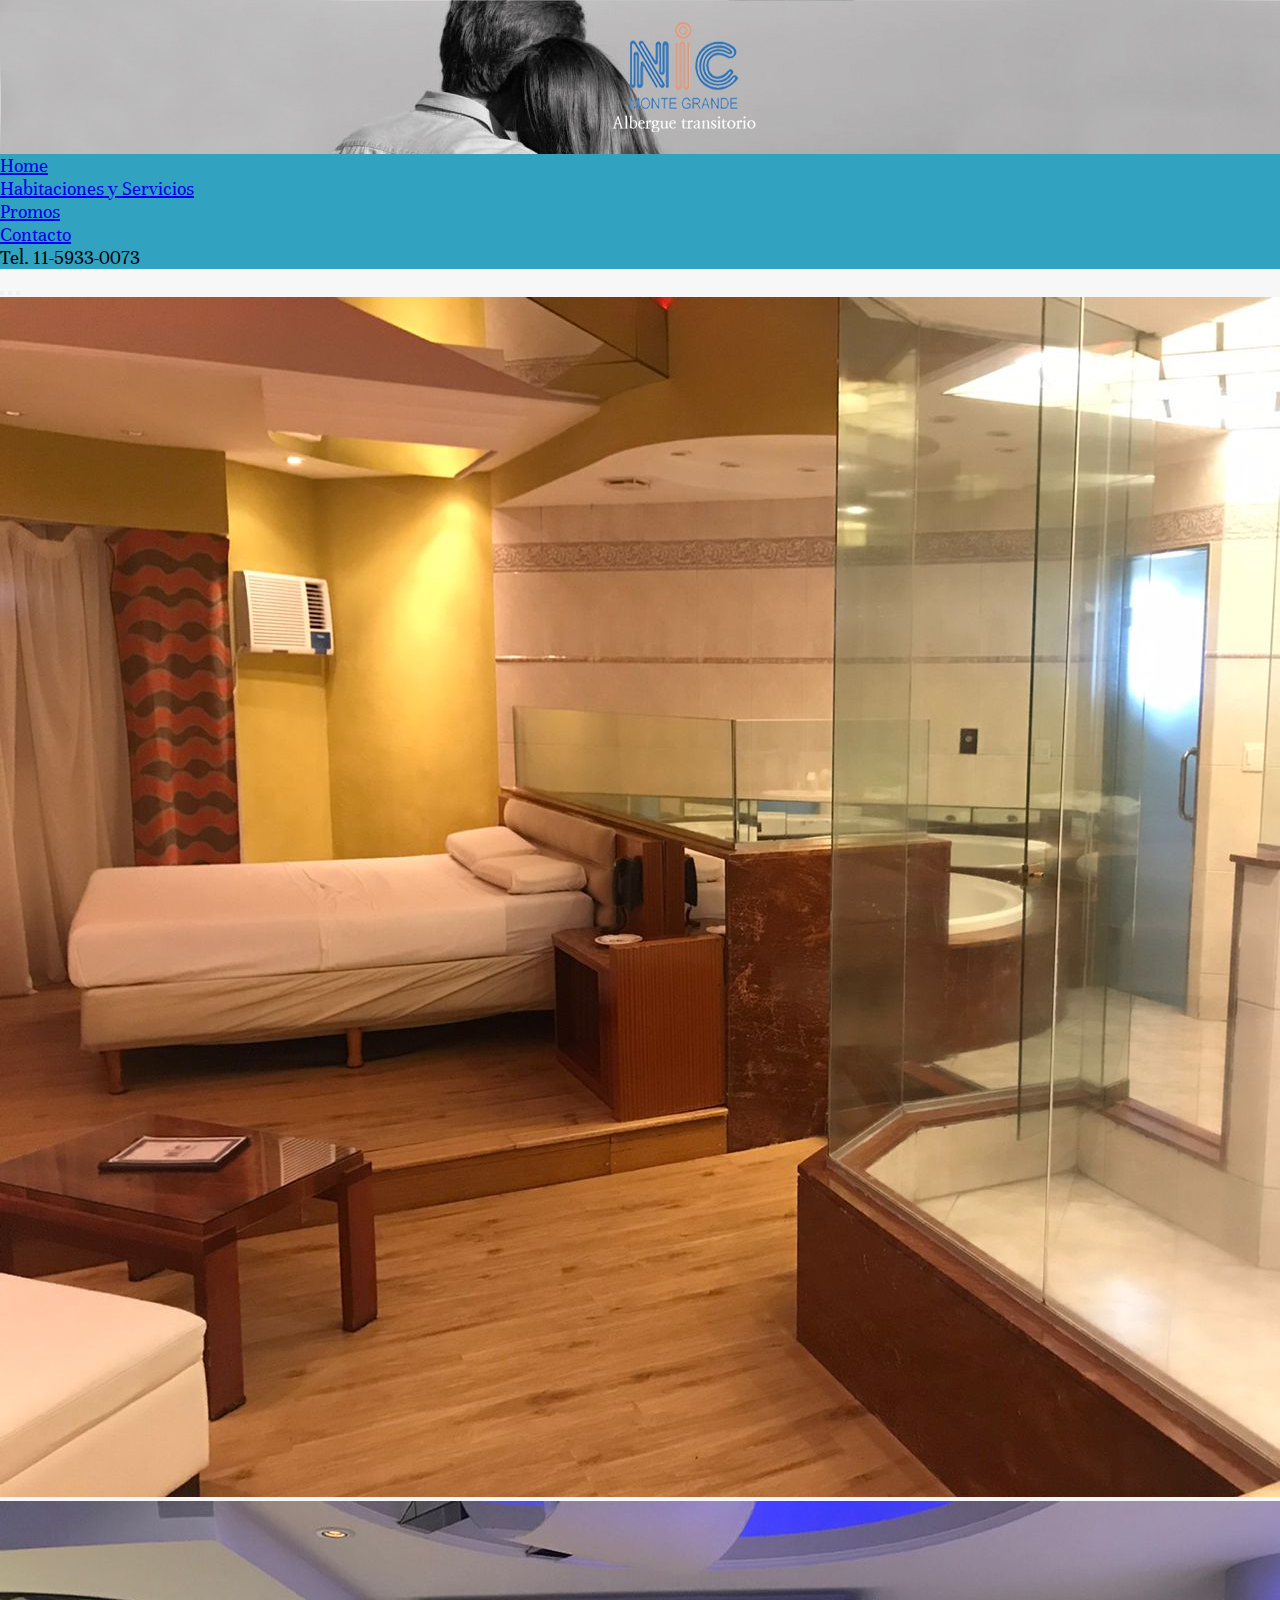
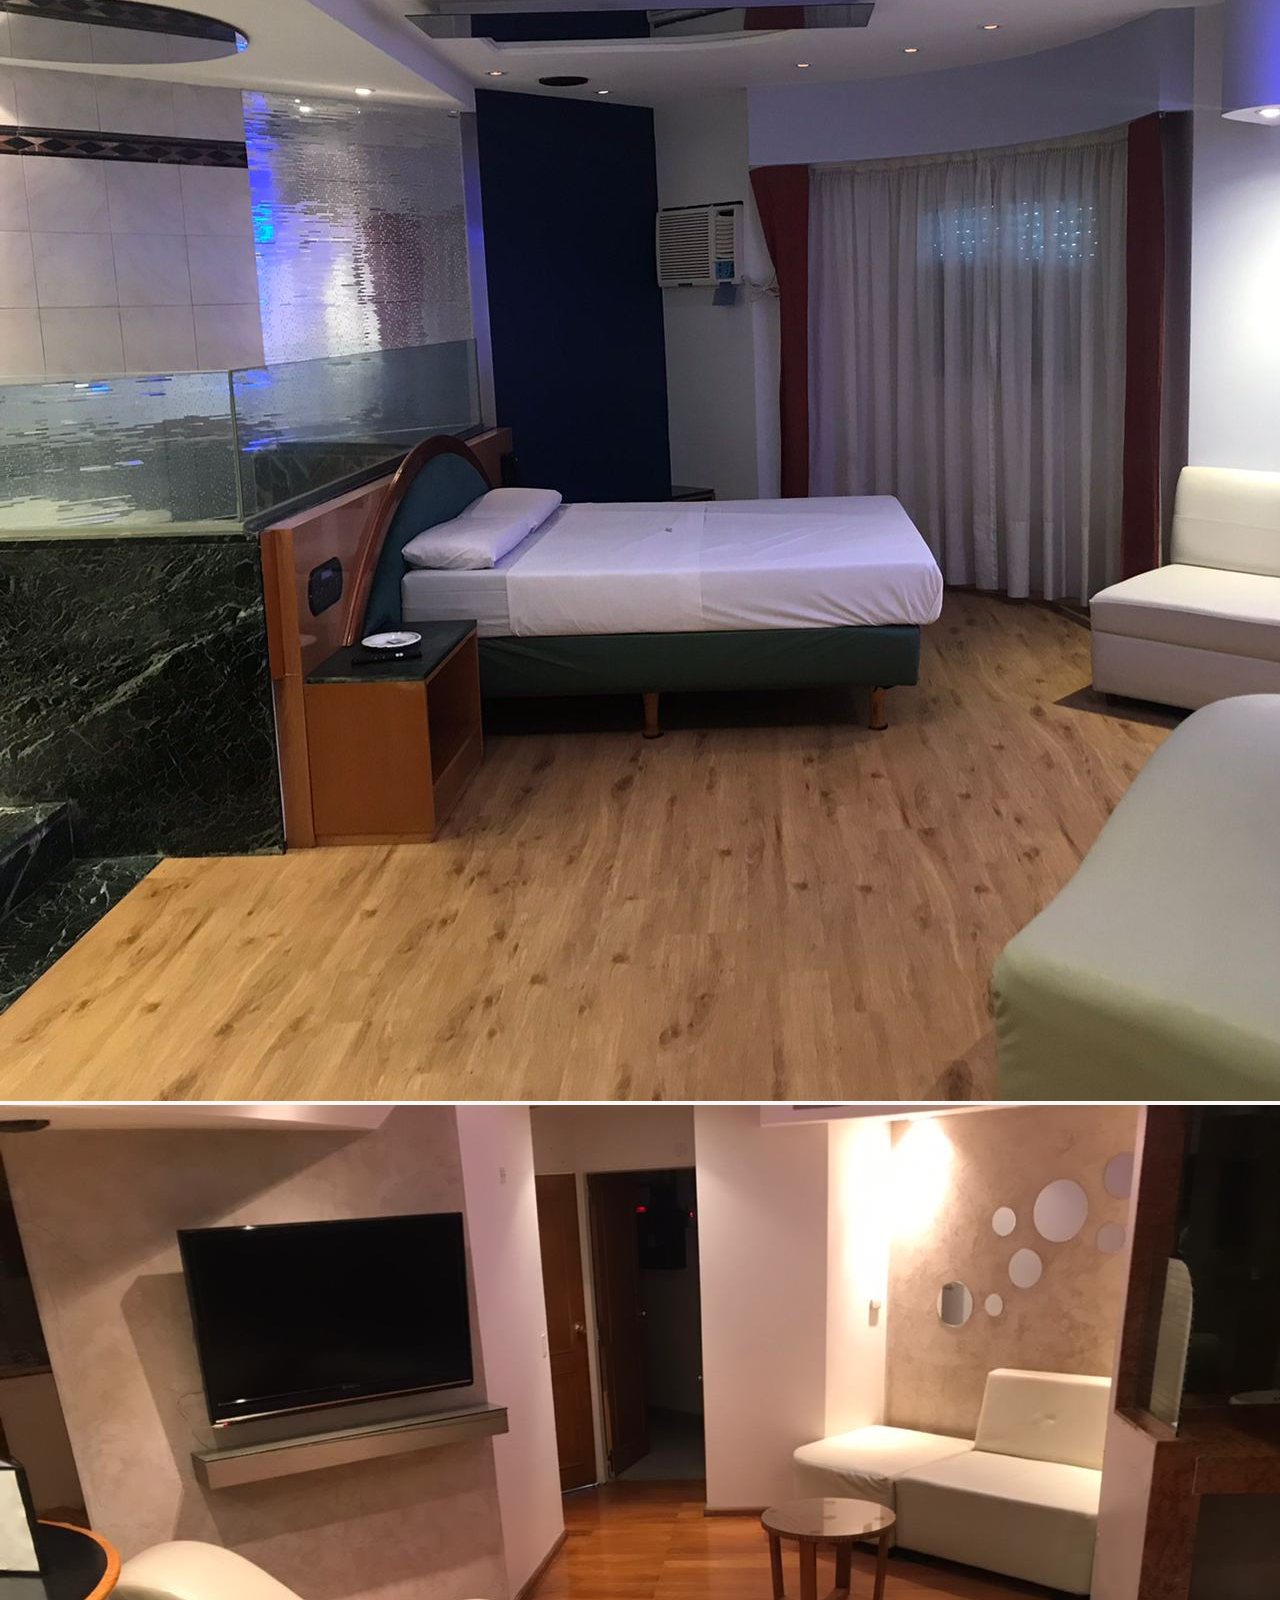
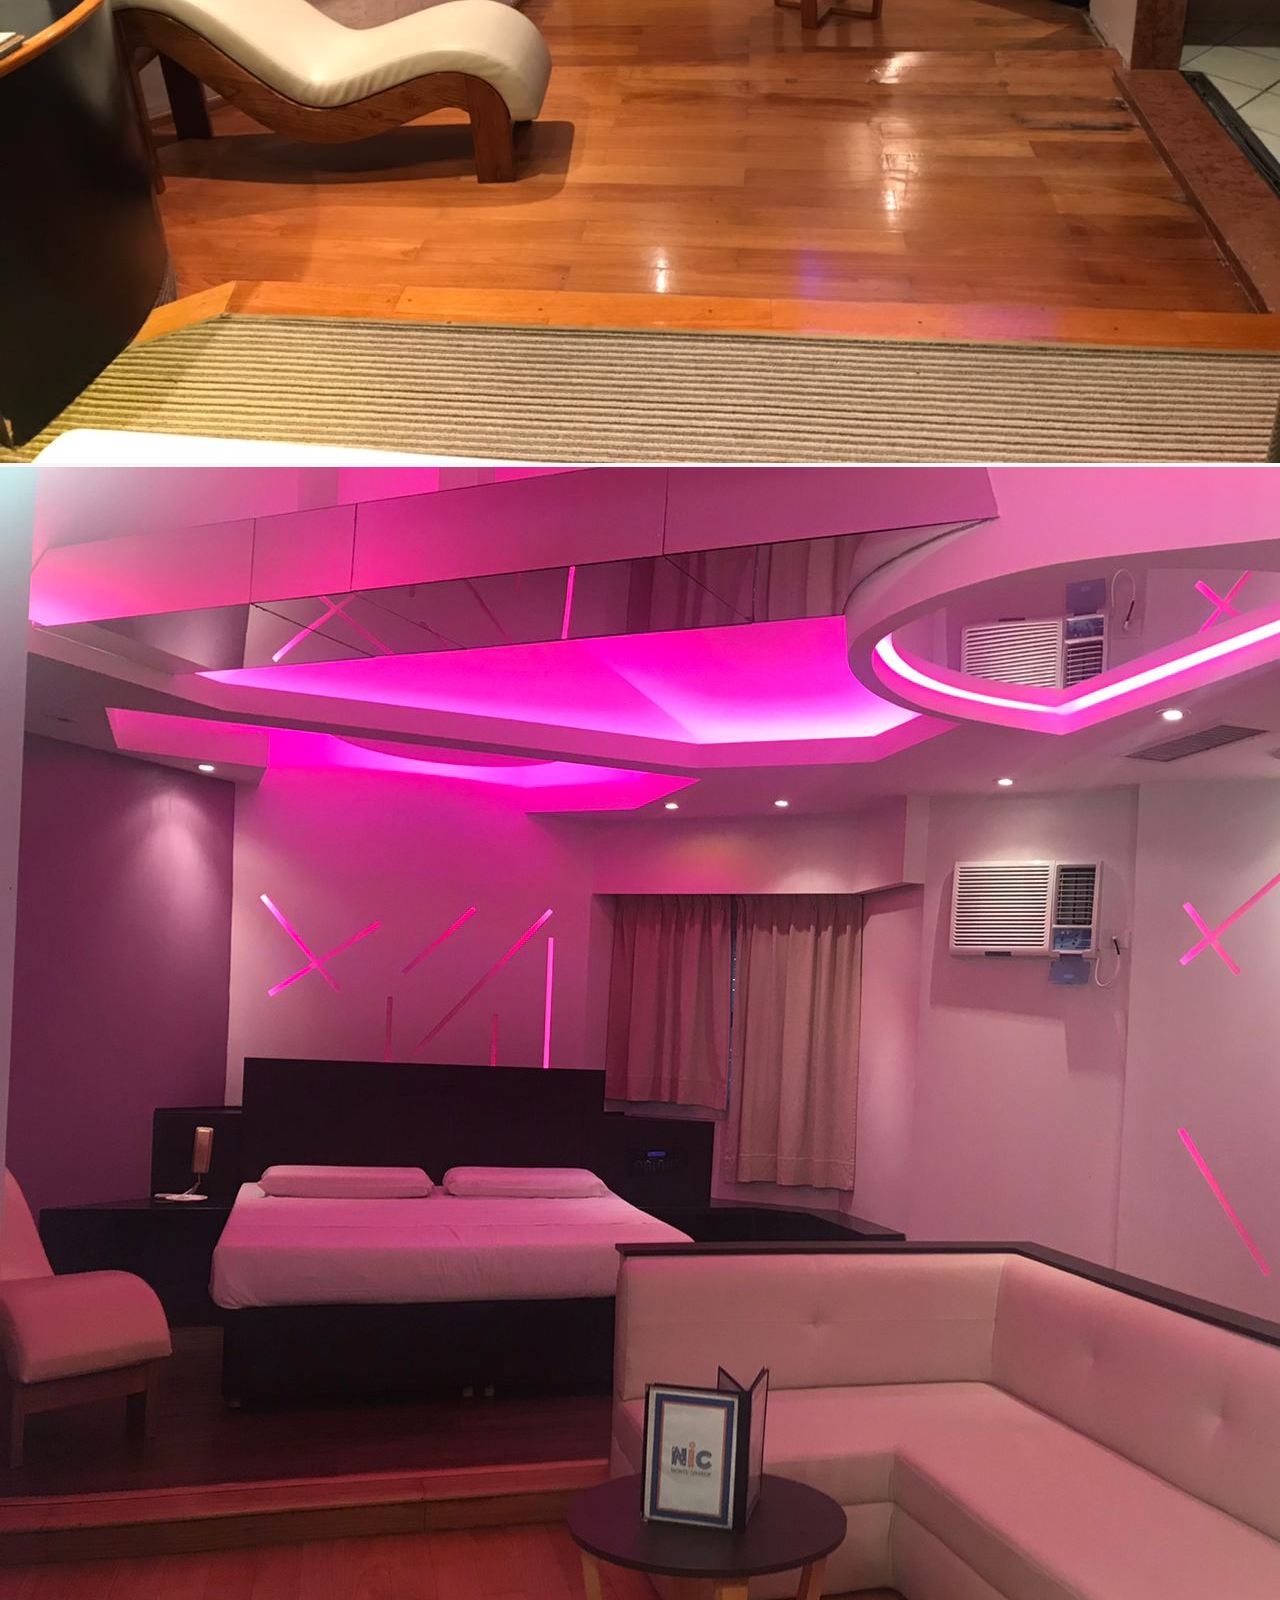
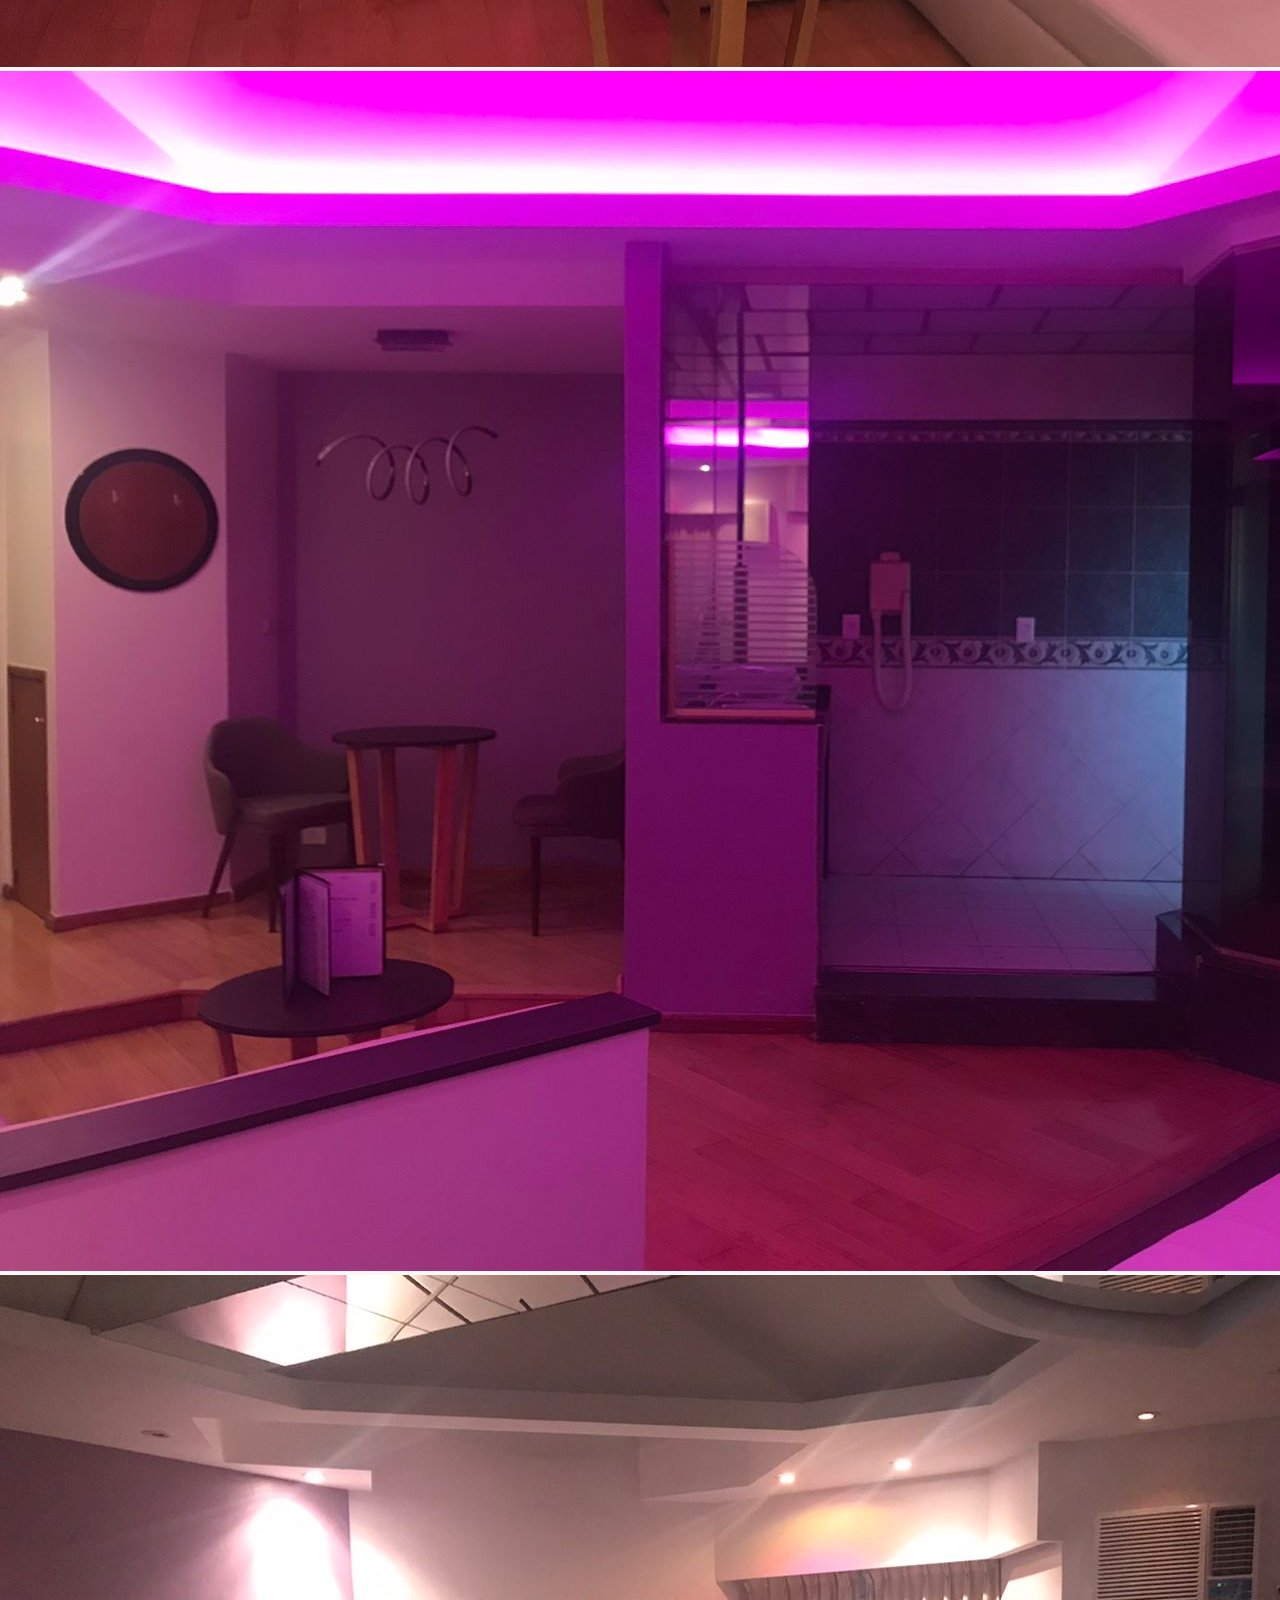
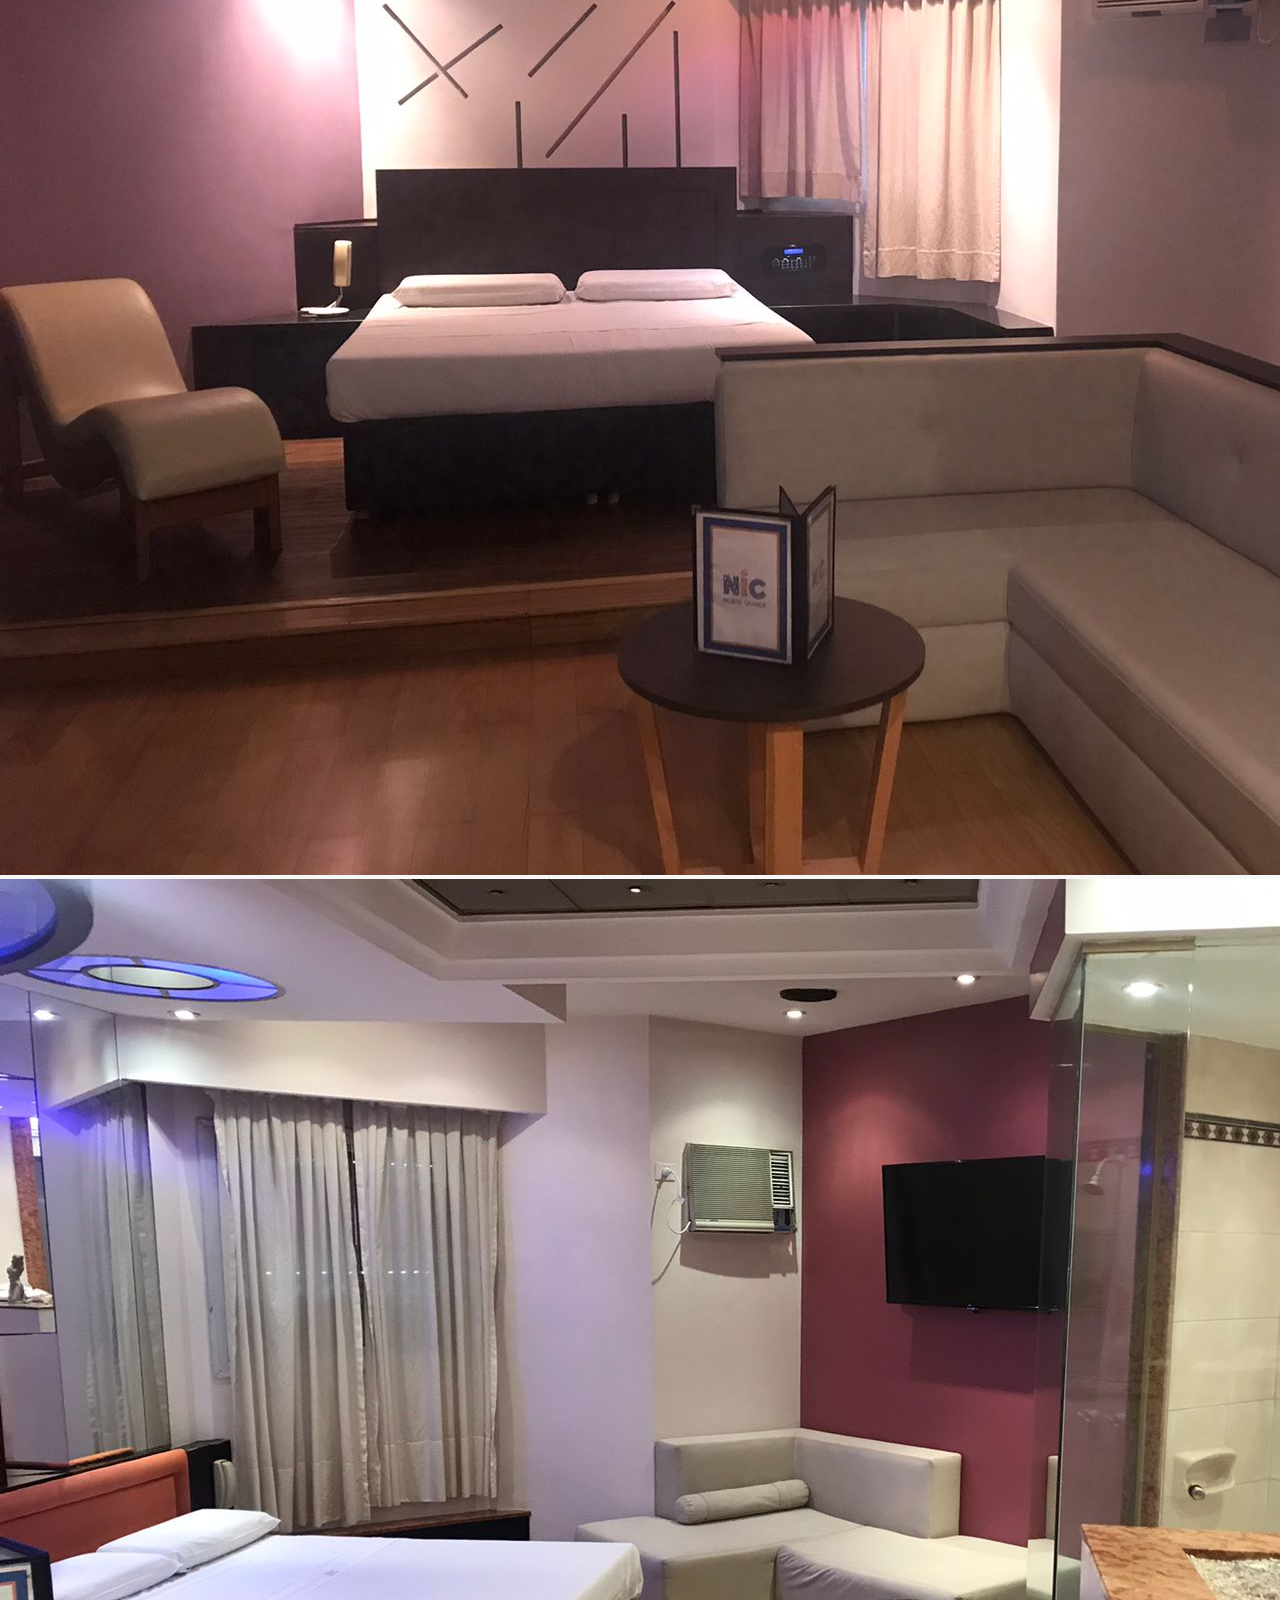
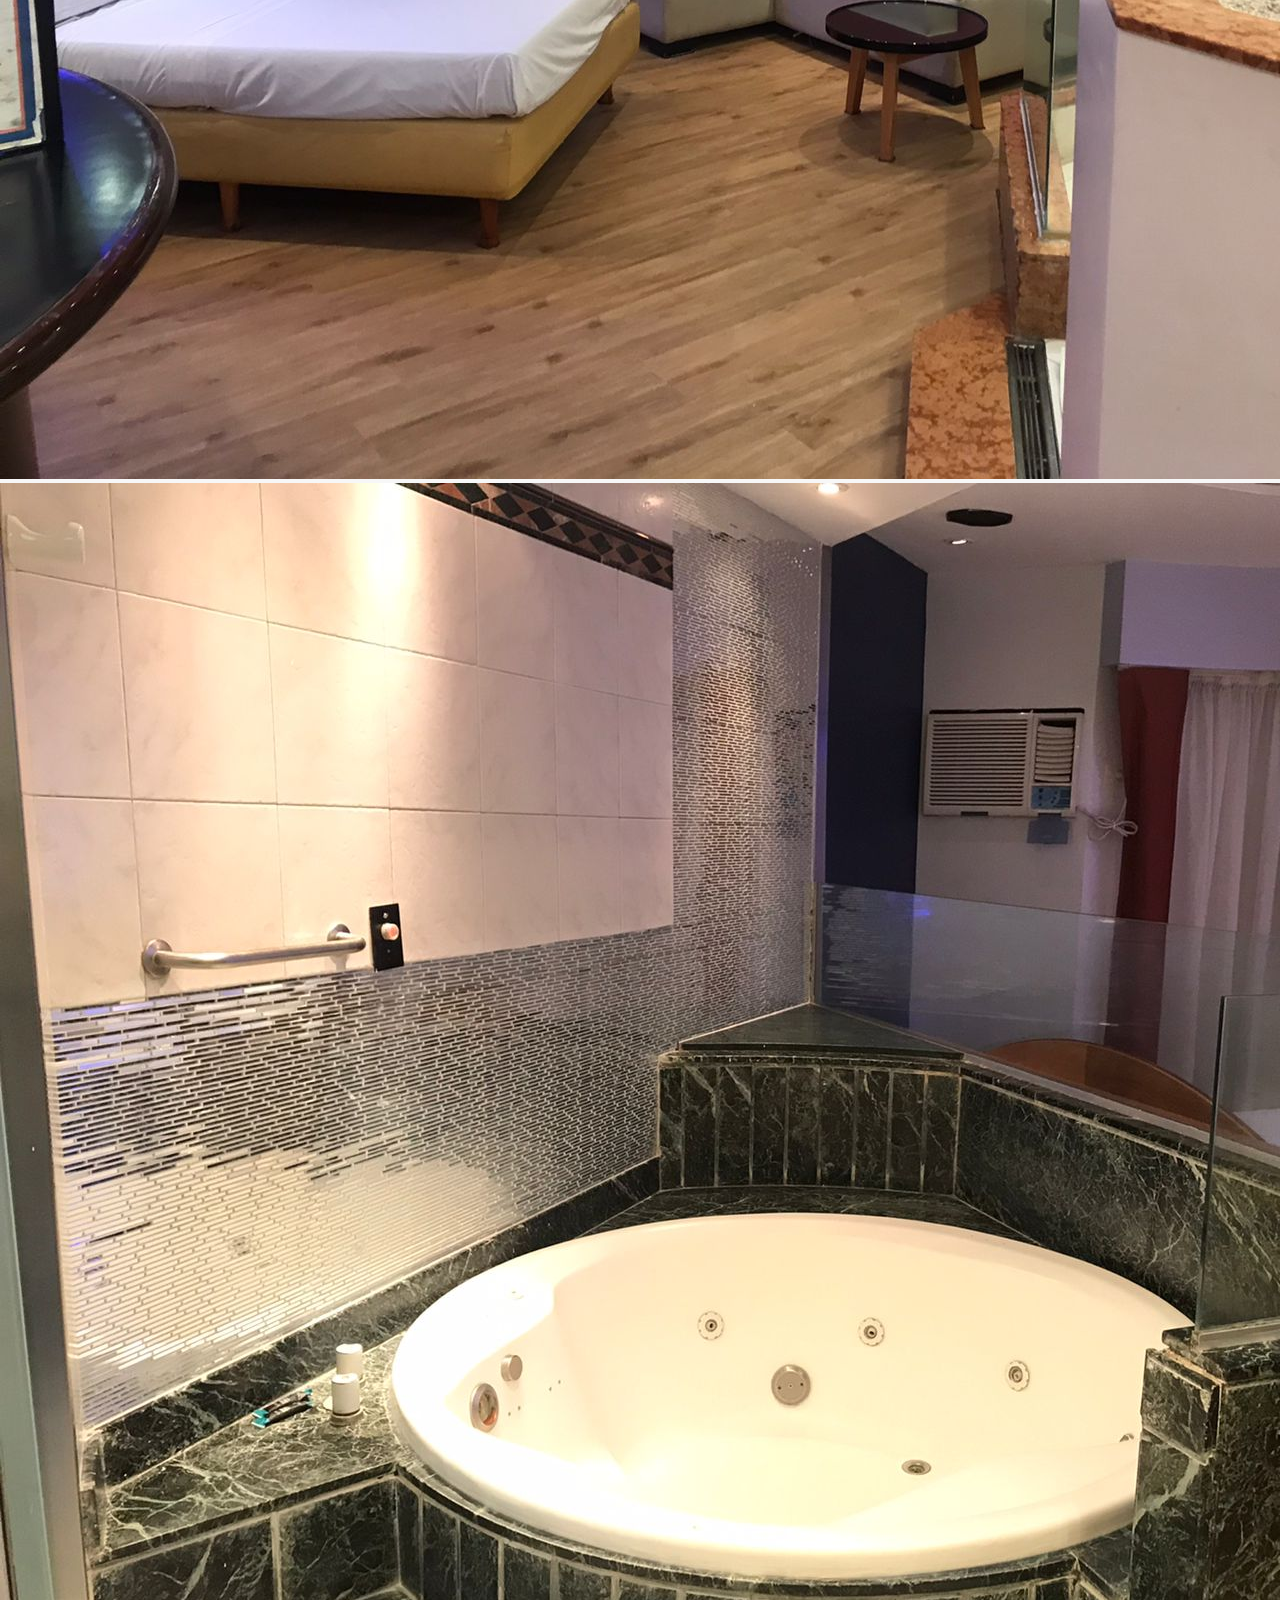
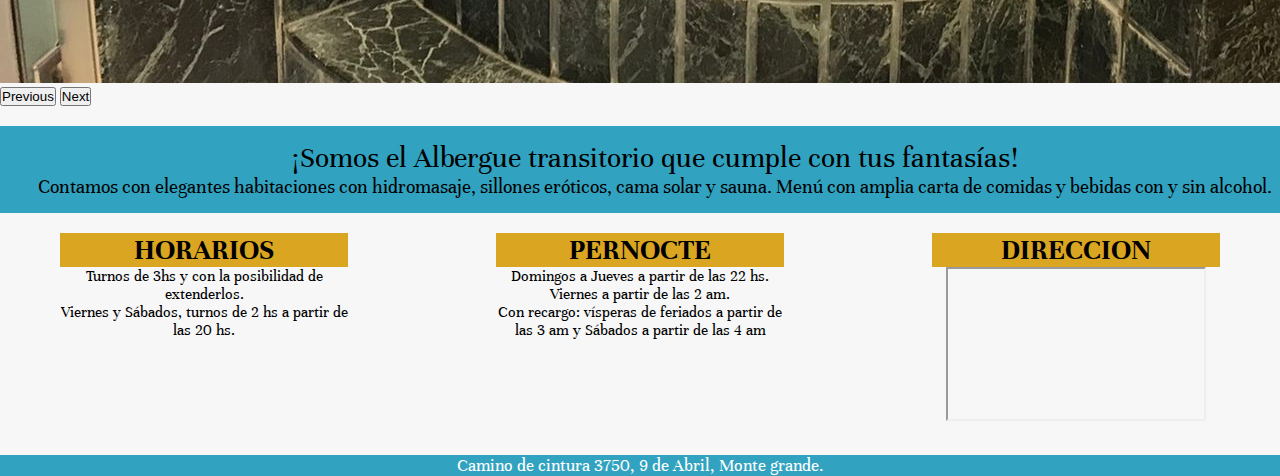
==== index.html @ 12e68b59 "master" ====
<!DOCTYPE html>
<html lang="en">

<head>
    <meta charset="UTF-8">
    <meta http-equiv="X-UA-Compatible" content="IE=edge">
    <meta name="viewport" content="width=device-width, initial-scale=1.0">
    <!-- SEO -->
    <title>Hotel Nic. Albergue transitorio, Monte Grande</title>
    <meta name="keywords"
        content="albergue transitorio, hotel, telo, monte grande, partido Esteban Echeverria 9 de abril, hotel nic, albergue transitorio nic, sexo, camino de cintura, camino de cintura 3750, habitaciones con hidromasaje, habitaciones con sauna, show de luces, sillones eroticos">
    <meta name="description"
        content="Albergue transitorio, hotel Nic, ubicado en Camino de cintura 3750, Monte Grande. Especialista en placer, contamos con el mejor servicio en nuestras habitaciones y bar. Habitaciones grandes, con hidromasaje y sauna, show de luces, sillones eroticos.">
    <link rel="preconnect" href="https://fonts.googleapis.com">
    <link rel="preconnect" href="https://fonts.gstatic.com" crossorigin>
    <link href="https://fonts.googleapis.com/css2?family=Nanum+Myeongjo&family=Unna&display=swap" rel="stylesheet">
    <link href="https://cdn.jsdelivr.net/npm/bootstrap@5.1.3/dist/css/bootstrap.min.css" rel="stylesheet"
        integrity="sha384-1BmE4kWBq78iYhFldvKuhfTAU6auU8tT94WrHftjDbrCEXSU1oBoqyl2QvZ6jIW3" crossorigin="anonymous">
    <link rel="shortcut icon" href="./img/logo favicon.png" type="image/x-icon">
    <link rel="stylesheet" href="./css/estilo.css">
</head>
<header>
    <img src="./img/nuevo  copia.jpg" alt="Logo hotel Nic">
</header>
<!-- barra de navegacion-->

<body>
    <ul class="nav justify-content-center" id="menu">
        <li class="nav-item">
            <a class="nav-link text-white" href="./index.html">Home</a>
        </li>
        <li class="nav-item">
            <a class="nav-link text-white" href="habitaciones.html">Habitaciones y Servicios</a>
        </li>
        <li class="nav-item">
            <a class="nav-link text-white" href="promos.html">Promos</a>
        </li>
        <li class="nav-item">
            <a class="nav-link text-white" href="contacto.html">Contacto</a>
        </li>
        <li class="nav-item-tel">
            <a class="nav-link text-white">Tel. 11-5933-0073</a>
        </li>
    </ul>

    <!-- Galeria de fotos-->
    <div id="carouselExampleIndicators" class="carousel slide w-50" data-bs-ride="carousel">
        <div class="carousel-indicators">
            <button type="button" data-bs-target="#carouselExampleIndicators" data-bs-slide-to="0" class="active"
                aria-current="true" aria-label="Slide 1"></button>
            <button type="button" data-bs-target="#carouselExampleIndicators" data-bs-slide-to="1"
                aria-label="Slide 2"></button>
            <button type="button" data-bs-target="#carouselExampleIndicators" data-bs-slide-to="2"
                aria-label="Slide 3"></button>
        </div>
        <div class="carousel-inner">
            <div class="carousel-item active">
                <img src="./img/1.jpeg" class="d-block w-100" alt="habitacion 1">
            </div>
            <div class="carousel-item">
                <img src="./img/2.jpeg" class="d-block w-100" alt="habitacion 2">
            </div>
            <div class="carousel-item">
                <img src="./img/3.jpeg" class="d-block w-100" alt="habitacion 3">
            </div>
            <div class="carousel-item">
                <img src="./img/4.jpeg" class="d-block w-100" alt="habitacion 4">
            </div>
            <div class="carousel-item">
                <img src="./img/5.jpeg" class="d-block w-100" alt="habitacion 5">
            </div>
            <div class="carousel-item">
                <img src="./img/6.jpeg" class="d-block w-100" alt="habitacion 6">
            </div>
            <div class="carousel-item">
                <img src="./img/7.jpeg" class="d-block w-100" alt="habitacion 7">
            </div>
            <div class="carousel-item">
                <img src="./img/8.jpeg" class="d-block w-100" alt="habitacion 8">
            </div>
        </div>
        <button class="carousel-control-prev" type="button" data-bs-target="#carouselExampleIndicators"
            data-bs-slide="prev">
            <span class="carousel-control-prev-icon" aria-hidden="true"></span>
            <span class="visually-hidden">Previous</span>
        </button>
        <button class="carousel-control-next" type="button" data-bs-target="#carouselExampleIndicators"
            data-bs-slide="next">
            <span class="carousel-control-next-icon" aria-hidden="true"></span>
            <span class="visually-hidden">Next</span>
        </button>
    </div>
    <!-- Informacion adicional-->
    <div class="descripcion">
        <p class="desc-text-1">¡Somos el Albergue transitorio que cumple con tus fantasías!</p>
        <p class="desc-text-2">Contamos con elegantes habitaciones con hidromasaje, sillones eróticos, cama solar y sauna. Menú con amplia carta de comidas y bebidas con y sin alcohol.</p>
    </div>
    <div class="extra">
        <div class="card-horario" style="width: 18rem;">
            <H1 class="text-extra">HORARIOS</H1>
            <div class="card-body">
                <p class="card-text">Turnos de 3hs y con la posibilidad de extenderlos.</p>
                <p class="card-text"> Viernes y Sábados, turnos de 2 hs a partir de las 20 hs.</p>
            </div>
        </div>
        <div class="card-pernocte" style="width: 18rem;">
            <H1 class="text-extra">PERNOCTE</H1>
            <div class="card-body">
                <p class="card-text">Domingos a Jueves a partir de las 22 hs.</p>
                <p class="card-text"> Viernes a partir de las 2 am.</p>
                <p class="card-text">Con recargo: vísperas de feriados a partir de las 3 am y Sábados a partir de las 4 am</p>
            </div>
        </div>
        <div class="card-mapa" style="width: 18rem;">
            <H1 class="text-extra">DIRECCION</H1>
            <div class="card-body">
                <iframe class="map-extra"
                src="https://www.google.com/maps/embed?pb=!1m18!1m12!1m3!1d3277.2882105859294!2d-58.47290784986791!3d-34.77351908031979!2m3!1f0!2f0!3f0!3m2!1i1024!2i768!4f13.1!3m3!1m2!1s0x95bcd1fa86ddba53%3A0xcdda2134b45cf114!2sHotel%20Nic%20Albergue%20Transitorio!5e0!3m2!1sen!2sar!4v1637410238067!5m2!1sen!2sar"
                allowfullscreen="" loading="lazy"></iframe>
            </div>
        </div>
    </div>
    <footer>
        <ul class="nav justify-content-center" id="footer">
            <li class="nav-item textfot">
                <p> Camino de cintura 3750, 9 de Abril, Monte grande. </p>
            </li>
        </ul>
    </footer>
    <script src="https://cdn.jsdelivr.net/npm/bootstrap@5.1.3/dist/js/bootstrap.bundle.min.js"
        integrity="sha384-ka7Sk0Gln4gmtz2MlQnikT1wXgYsOg+OMhuP+IlRH9sENBO0LRn5q+8nbTov4+1p"
        crossorigin="anonymous"></script>
</body>

</html>
---- css/estilo.css ----
* {
  margin: 0px;
  padding: 0px;
}

body {
  font-family: 'Nanum Myeongjo', serif;
  font-family: 'Unna', serif;
  background-color: #f7f7f7;
}

header {
  display: -webkit-box;
  display: -ms-flexbox;
  display: flex;
  -webkit-box-align: center;
      -ms-flex-align: center;
          align-items: center;
}

/*index + nav y footer*/
#menu {
  background-color: #31a3c0;
  font-family: 'Nanum Myeongjo', serif;
  font-family: 'Unna', serif;
  text-decoration: none;
  font-size: 20px;
  margin-bottom: 10px;
}

#menu :hover {
  -webkit-text-decoration-line: underline;
          text-decoration-line: underline;
}

.nav-item-tel {
  text-decoration: none;
}

.carousel {
  margin: auto;
  -webkit-box-pack: center;
      -ms-flex-pack: center;
          justify-content: center;
}

#footer {
  background-color: #31a3c0;
  font-family: 'Nanum Myeongjo', serif;
  font-family: 'Unna', serif;
}

.textfot {
  display: -webkit-box;
  display: -ms-flexbox;
  display: flex;
  text-align: center;
  -webkit-box-pack: space-evenly;
      -ms-flex-pack: space-evenly;
          justify-content: space-evenly;
  font-size: 18px;
  color: white;
}

.descripcion {
  background-color: #31a3c0;
  width: 100%;
  margin-top: 20px;
  padding: 15px;
}

.desc-text {
  padding: 30px;
}

.desc-text-1 {
  text-align: center;
  font-size: 30px;
}

.desc-text-2 {
  text-align: center;
  font-size: 20px;
}

.extra {
  display: -webkit-box;
  display: -ms-flexbox;
  display: flex;
  margin-top: 20px;
  margin-bottom: 30px;
  margin-left: 60px;
  margin-right: 60px;
  -webkit-box-pack: justify;
      -ms-flex-pack: justify;
          justify-content: space-between;
  text-align: center;
  font-family: 'Nanum Myeongjo', serif;
  font-family: 'Unna', serif;
}

.text-extra {
  background-color: goldenrod;
  font-size: 30px;
}

.map-extra {
  width: 16rem;
  -webkit-box-align: center;
      -ms-flex-align: center;
          align-items: center;
}

/*habitaciones*/
.habs {
  width: 90%;
  margin: auto;
  display: -ms-grid;
  display: grid;
  -ms-grid-columns: 1fr 1fr;
      grid-template-columns: 1fr 1fr;
  -ms-grid-rows: 1fr 1fr 1fr;
      grid-template-rows: 1fr 1fr 1fr;
      grid-template-areas: "hab1 hab2" "hab3 hab4" "hab5 hab6";
  gap: 10px;
}

.habitaciones {
  -webkit-box-align: center;
      -ms-flex-align: center;
          align-items: center;
  margin-top: 15px;
}

.habitaciones.hab1 {
  -ms-grid-row: 1;
  -ms-grid-column: 1;
  grid-area: hab1;
}

.habitaciones.hab2 {
  -ms-grid-row: 1;
  -ms-grid-column: 2;
  grid-area: hab2;
}

.habitaciones.hab3 {
  -ms-grid-row: 2;
  -ms-grid-column: 1;
  grid-area: hab3;
}

.habitaciones.hab4 {
  -ms-grid-row: 2;
  -ms-grid-column: 2;
  grid-area: hab4;
}

.habitaciones.hab5 {
  -ms-grid-row: 3;
  -ms-grid-column: 1;
  grid-area: hab5;
}

.habitaciones.hab6 {
  -ms-grid-row: 3;
  -ms-grid-column: 2;
  grid-area: hab6;
}

.habitaciones:hover {
  opacity: 30%;
  color: goldenrod;
}

/*Promos*/
.promos {
  width: 90%;
  height: 200px;
  margin: auto;
  display: -ms-grid;
  display: grid;
  -ms-grid-columns: 1fr 1fr;
      grid-template-columns: 1fr 1fr;
  -ms-grid-rows: 1fr;
      grid-template-rows: 1fr;
      grid-template-areas: "promo1 promo2";
  gap: 10px;
}

.promo1 {
  border: solid 3px goldenrod;
  font-size: 40px;
  text-align: center;
  -ms-grid-row: 1;
  -ms-grid-column: 1;
  grid-area: promo1;
}

.promo2 {
  border: solid 3px goldenrod;
  font-size: 40px;
  text-align: center;
  -ms-grid-row: 1;
  -ms-grid-column: 2;
  grid-area: promo2;
}

.promo1:hover {
  color: goldenrod;
  text-decoration: underline;
}

.promo2:hover {
  color: goldenrod;
  text-decoration: underline;
}

.textpromo {
  -webkit-animation-duration: 15s;
          animation-duration: 15s;
  font-size: 25px;
  padding: 20px;
  text-align: center;
  -webkit-animation-name: aparecer;
          animation-name: aparecer;
  -webkit-animation-iteration-count: infinite;
          animation-iteration-count: infinite;
}

@-webkit-keyframes aparecer {
  0% {
    opacity: 0;
  }
  50% {
    opacity: 1;
  }
  100% {
    opacity: 0;
  }
}

@keyframes aparecer {
  0% {
    opacity: 0;
  }
  50% {
    opacity: 1;
  }
  100% {
    opacity: 0;
  }
}

/*Contacto*/
.contacto {
  display: -ms-grid;
  display: grid;
  margin: 20px;
  -ms-grid-columns: 1fr 1fr;
      grid-template-columns: 1fr 1fr;
  -ms-grid-rows: 1fr;
      grid-template-rows: 1fr;
      grid-template-areas: "formulario maps";
  -webkit-box-align: center;
      -ms-flex-align: center;
          align-items: center;
}

.formulario {
  -ms-grid-row: 1;
  -ms-grid-column: 1;
  grid-area: formulario;
}

.form {
  margin: 10px;
}

.textform {
  font-size: 20px;
}

.mapa {
  -ms-grid-row: 1;
  -ms-grid-column: 2;
  grid-area: maps;
  width: 400px;
}

.direc {
  text-align: center;
}

.formulario {
  display: inline-block;
  -webkit-box-sizing: border-box;
          box-sizing: border-box;
  width: 550px;
  height: 500px;
  border: solid goldenrod;
  padding: 20px;
  text-align: left;
  text-align: center;
}

.mapa {
  padding-left: 20px;
  display: inline-block;
}

.googlemaps {
  width: 500px;
  height: 400px;
}

.direc {
  margin: auto;
  display: -webkit-box;
  display: -ms-flexbox;
  display: flex;
  font-size: 15px;
  text-align: center;
}

/*mediaq*/
@media screen and (max-width: 414px) {
  body {
    background-color: black;
    color: white;
  }
  #menu {
    background-color: #f16f76;
    color: black;
  }
  #footer {
    background-color: #f16f76;
    color: black;
  }
  .descripcion {
    background-color: goldenrod;
    width: 100%;
    margin-top: 20px;
    padding: 15px;
  }
  .desc-text-1 {
    text-align: center;
    font-size: 20px;
  }
  .desc-text-2 {
    text-align: center;
    font-size: 10px;
  }
  .text-extra {
    color: black;
    background-color: #31a3c0;
    font-size: 20px;
  }
  .card-text {
    color: #f16f76;
  }
  /*Promos*/
  .promos {
    display: -ms-grid;
    display: grid;
    gap: 0.8rem;
    -ms-grid-columns: 1fr;
        grid-template-columns: 1fr;
    -ms-grid-rows: 1fr 1fr;
        grid-template-rows: 1fr 1fr;
        grid-template-areas: "promo1" "promo2";
    gap: 10px;
    margin: auto;
  }
  .promo1 {
    border: solid 3px goldenrod;
    font-size: 30px;
    text-align: center;
    -ms-grid-row: 1;
    -ms-grid-column: 1;
    grid-area: promo1;
  }
  .promo2 {
    border: solid 2px goldenrod;
    font-size: 30px;
    text-align: center;
    -ms-grid-row: 2;
    -ms-grid-column: 1;
    grid-area: promo2;
  }
  .promo1:hover {
    color: goldenrod;
    text-decoration: underline;
  }
  /*habitaciones*/
  .habs {
    width: 90%;
    display: -ms-grid;
    display: grid;
    -ms-grid-columns: 1fr;
        grid-template-columns: 1fr;
    -ms-grid-rows: 1fr 1fr 1fr 1fr 1fr 1fr;
        grid-template-rows: 1fr 1fr 1fr 1fr 1fr 1fr;
        grid-template-areas: "hab1" "hab2" "hab3" "hab4" "hab5" "hab6";
    gap: 0.8rem;
  }
  .habitaciones.hab1 {
    -ms-grid-row: 1;
    -ms-grid-column: 1;
    grid-area: hab1;
  }
  .habitaciones.hab2 {
    -ms-grid-row: 2;
    -ms-grid-column: 1;
    grid-area: hab2;
  }
  .habitaciones.hab3 {
    -ms-grid-row: 3;
    -ms-grid-column: 1;
    grid-area: hab3;
  }
  .habitaciones.hab4 {
    -ms-grid-row: 4;
    -ms-grid-column: 1;
    grid-area: hab4;
  }
  .habitaciones.hab5 {
    -ms-grid-row: 5;
    -ms-grid-column: 1;
    grid-area: hab5;
  }
  .habitaciones.hab6 {
    -ms-grid-row: 6;
    -ms-grid-column: 1;
    grid-area: hab6;
  }
  .habitaciones:hover {
    opacity: 30%;
    border: 2px goldenrod;
    text-decoration: underline;
  }
  /*Contacto*/
  .contacto {
    display: -ms-grid;
    display: grid;
    margin: 20px;
    -ms-grid-columns: 1fr;
        grid-template-columns: 1fr;
    -ms-grid-rows: 1fr 1fr;
        grid-template-rows: 1fr 1fr;
        grid-template-areas: "formulario" "maps";
  }
  .textform {
    color: white;
  }
  .form {
    color: white;
  }
  .formulario {
    -ms-grid-row: 1;
    -ms-grid-column: 1;
    grid-area: formulario;
    margin: auto;
  }
  .mapa {
    -ms-grid-row: 2;
    -ms-grid-column: 1;
    grid-area: maps;
  }
  .direc {
    text-align: center;
  }
}

@media screen and (max-width: 1024px) {
  body {
    background-color: black;
    color: white;
  }
  #menu {
    background-color: #f16f76;
    color: black;
  }
  #footer {
    background-color: #f16f76;
    color: black;
  }
  .descripcion {
    background-color: goldenrod;
    width: 100%;
    margin-top: 20px;
    padding: 15px;
  }
  .desc-text-1 {
    text-align: center;
    font-size: 25px;
  }
  .desc-text-2 {
    text-align: center;
    font-size: 18px;
  }
  .text-extra {
    color: black;
    background-color: #31a3c0;
    font-size: 20px;
  }
  .card-text {
    color: #f16f76;
  }
  .map-extra {
    width: 10rem;
    -webkit-box-align: center;
        -ms-flex-align: center;
            align-items: center;
  }
  .card {
    display: -ms-grid;
    display: grid;
    gap: 10px;
    -ms-grid-columns: 1fr;
        grid-template-columns: 1fr;
    -ms-grid-rows: 1fr 1fr 1fr;
        grid-template-rows: 1fr 1fr 1fr;
        grid-template-areas: "horario" "pernocte" "mapa";
  }
  .card-horario {
    -ms-grid-row: 1;
    -ms-grid-column: 1;
    grid-area: horario;
  }
  .card-pernocte {
    -ms-grid-row: 2;
    -ms-grid-column: 1;
    grid-area: pernocte;
  }
  .card-mapa {
    -ms-grid-row: 3;
    -ms-grid-column: 1;
    grid-area: mapa;
  }
  /*Promos*/
  .promos {
    display: -ms-grid;
    display: grid;
    gap: 0.8rem;
    margin: auto;
    -ms-grid-columns: 1fr;
        grid-template-columns: 1fr;
    -ms-grid-rows: 1fr 1fr;
        grid-template-rows: 1fr 1fr;
        grid-template-areas: "promo1" "promo2";
  }
  .promo1 {
    border: solid 3px #31a3c0;
    font-size: 30px;
    text-align: center;
    -ms-grid-row: 1;
    -ms-grid-column: 1;
    grid-area: promo1;
    color: #f16f76;
  }
  .promo2 {
    border: solid 2px #31a3c0;
    font-size: 30px;
    text-align: center;
    -ms-grid-row: 2;
    -ms-grid-column: 1;
    grid-area: promo2;
    color: #f16f76;
  }
  .promo1:hover {
    background-color: white;
    color: goldenrod;
    text-decoration: underline;
  }
  .promo2:hover {
    background-color: white;
    color: goldenrod;
    text-decoration: underline;
  }
  /*Habitaciones*/
  .habs {
    width: 90%;
    display: -ms-grid;
    display: grid;
    -ms-grid-columns: 1fr;
        grid-template-columns: 1fr;
    -ms-grid-rows: 1fr 1fr 1fr 1fr 1fr 1fr 1fr 1fr;
        grid-template-rows: 1fr 1fr 1fr 1fr 1fr 1fr 1fr 1fr;
        grid-template-areas: "hab1" "hab2" "hab3"  "hab4" "hab5"  "hab6";
    gap: 0.8rem;
  }
  .habitaciones.hab1 {
    -ms-grid-row: 1;
    -ms-grid-column: 1;
    grid-area: hab1;
    border: 2px #f16f76;
  }
  .habitaciones.hab2 {
    -ms-grid-row: 2;
    -ms-grid-column: 1;
    grid-area: hab2;
    border: 2px #f16f76;
  }
  .habitaciones.hab3 {
    -ms-grid-row: 3;
    -ms-grid-column: 1;
    grid-area: hab3;
    border: 2px #f16f76;
  }
  .habitaciones.hab4 {
    -ms-grid-row: 4;
    -ms-grid-column: 1;
    grid-area: hab4;
    border: 2px #f16f76;
  }
  .habitaciones.hab5 {
    -ms-grid-row: 5;
    -ms-grid-column: 1;
    grid-area: hab5;
    border: 2px #f16f76;
  }
  .habitaciones.hab6 {
    -ms-grid-row: 6;
    -ms-grid-column: 1;
    grid-area: hab6;
    border: 2px #f16f76;
  }
  .habitaciones:hover {
    opacity: 30%;
    color: goldenrod;
    text-decoration: underline;
  }
  /*Contacto*/
  .contacto {
    color: white;
    display: -ms-grid;
    display: grid;
    margin: 20px;
    -ms-grid-columns: 1fr;
        grid-template-columns: 1fr;
    -ms-grid-rows: 1fr 1fr;
        grid-template-rows: 1fr 1fr;
        grid-template-areas: "formulario" "maps";
  }
  .textform {
    color: white;
  }
  .form {
    color: white;
  }
  .formulario {
    -ms-grid-row: 1;
    -ms-grid-column: 1;
    grid-area: formulario;
    color: black;
  }
  .mapa {
    -ms-grid-row: 2;
    -ms-grid-column: 1;
    grid-area: maps;
    width: 200px;
  }
  .direc {
    text-align: center;
    color: #f16f76;
  }
}
/*# sourceMappingURL=estilo.css.map */
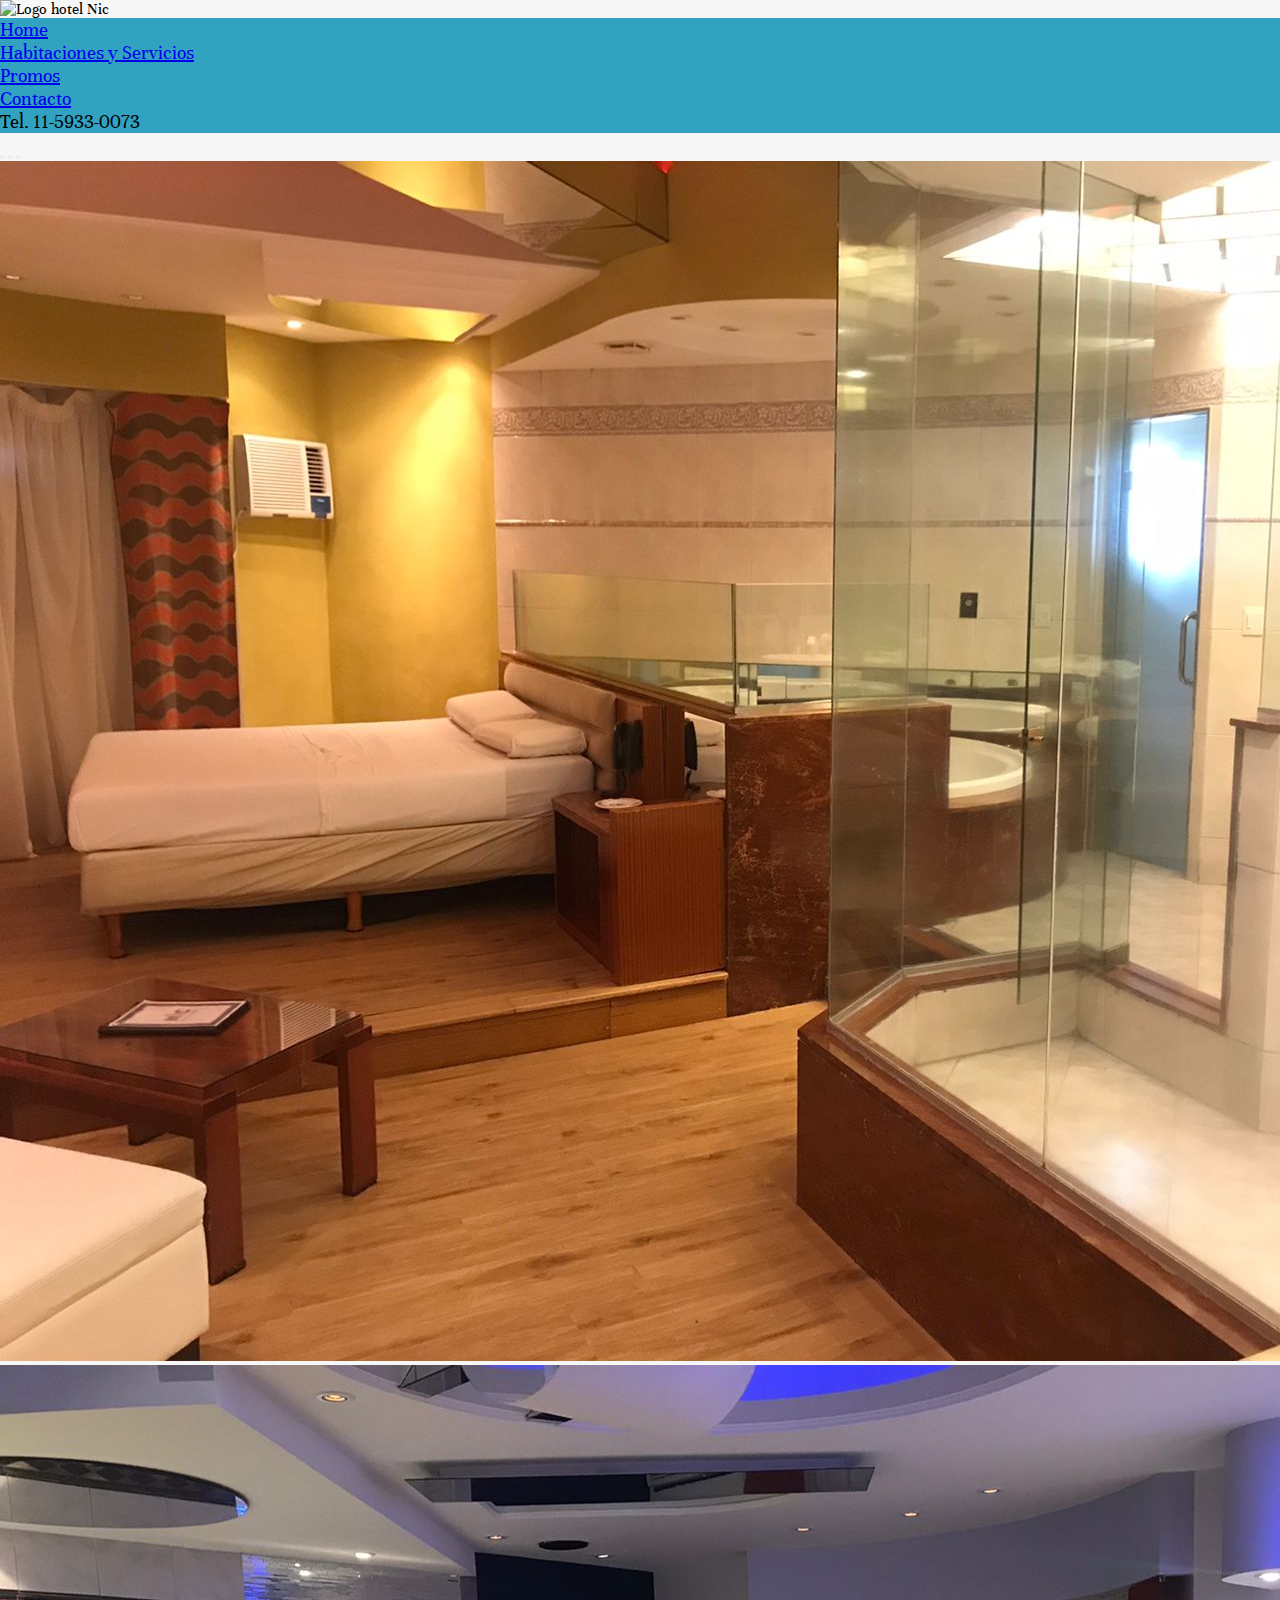
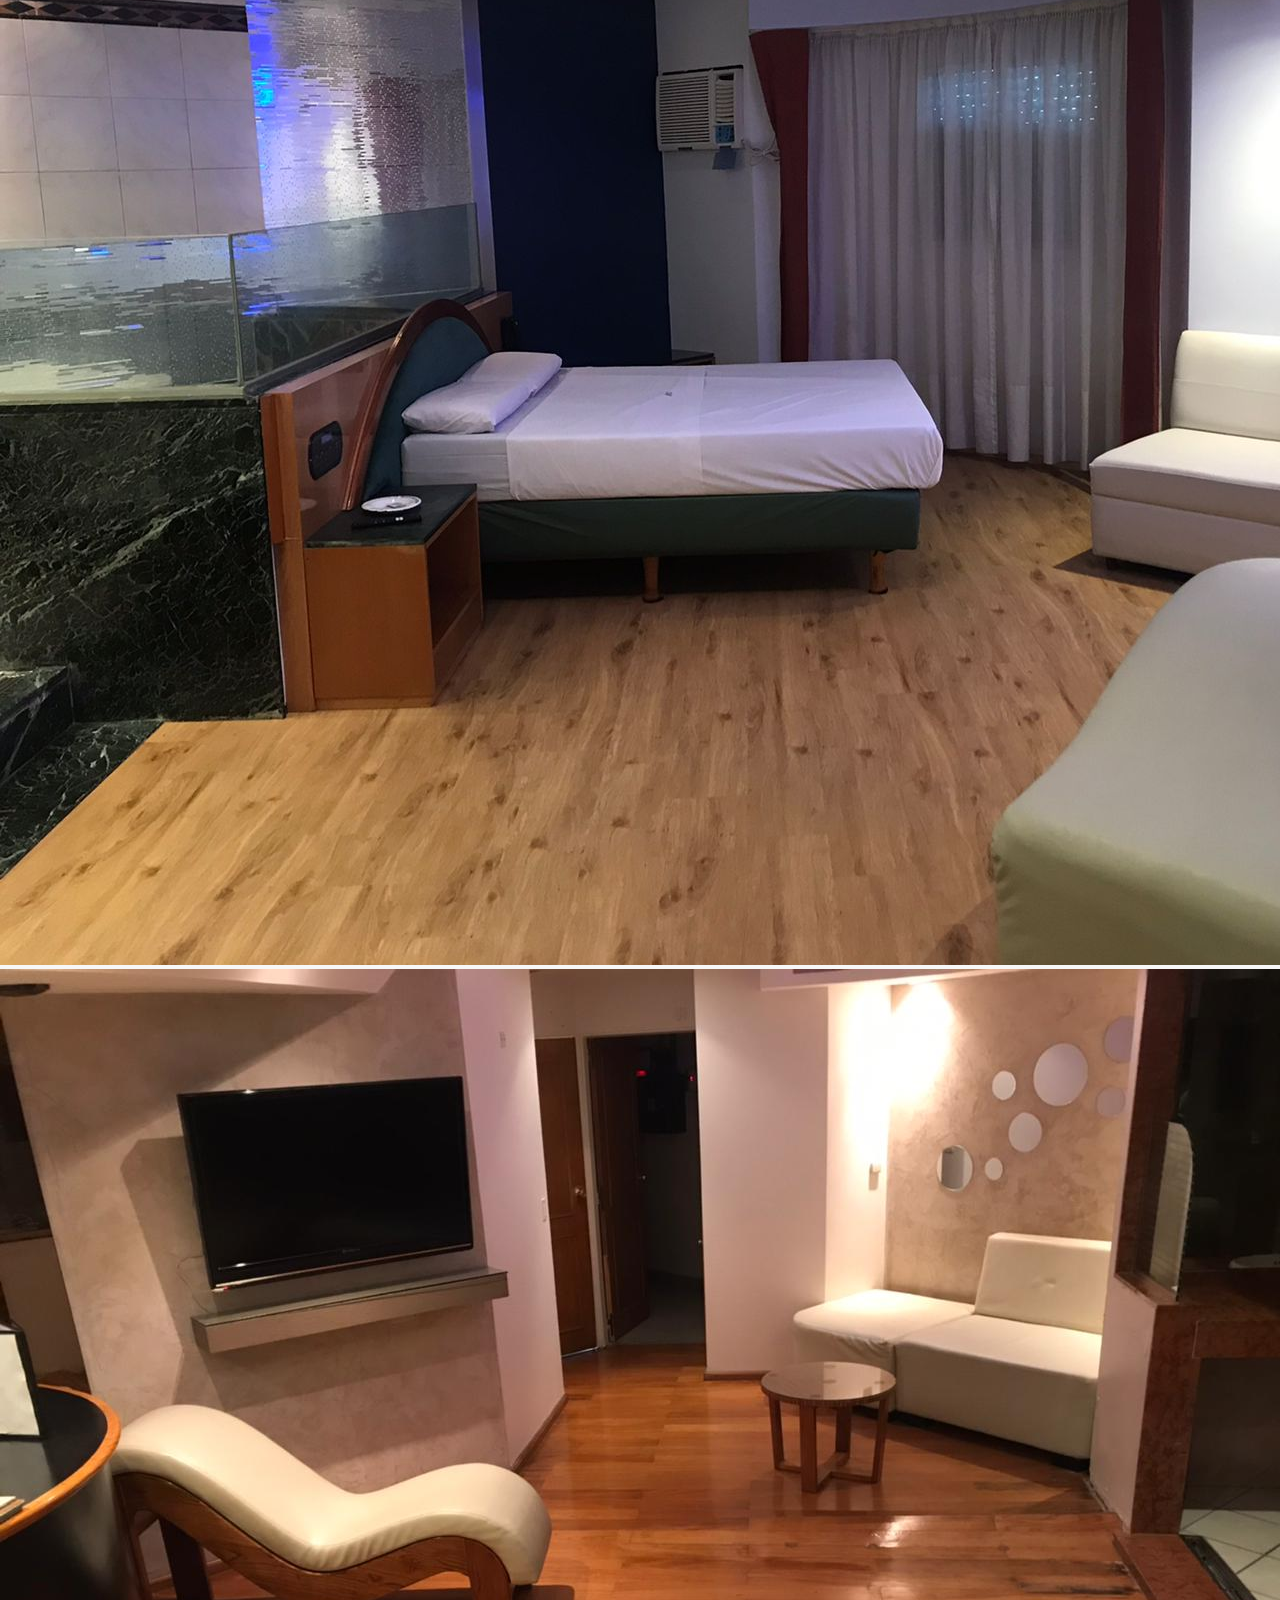
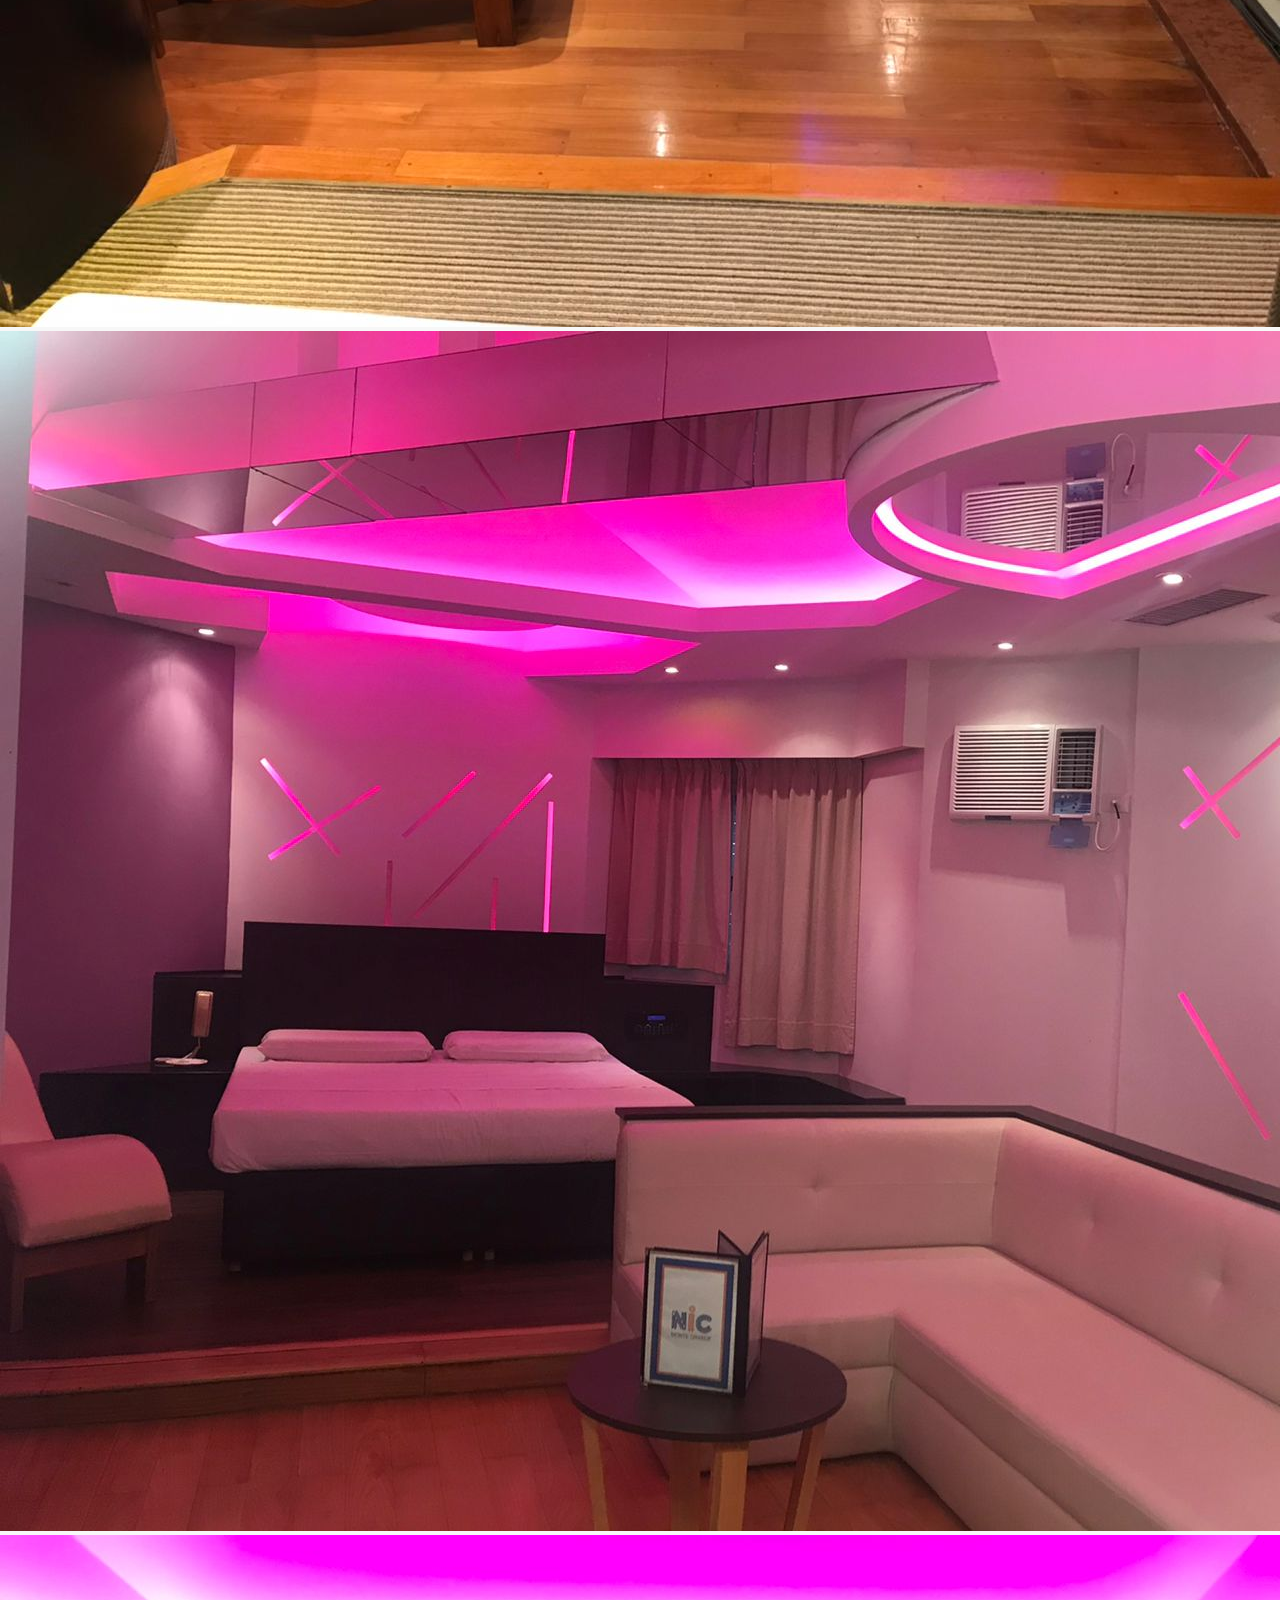
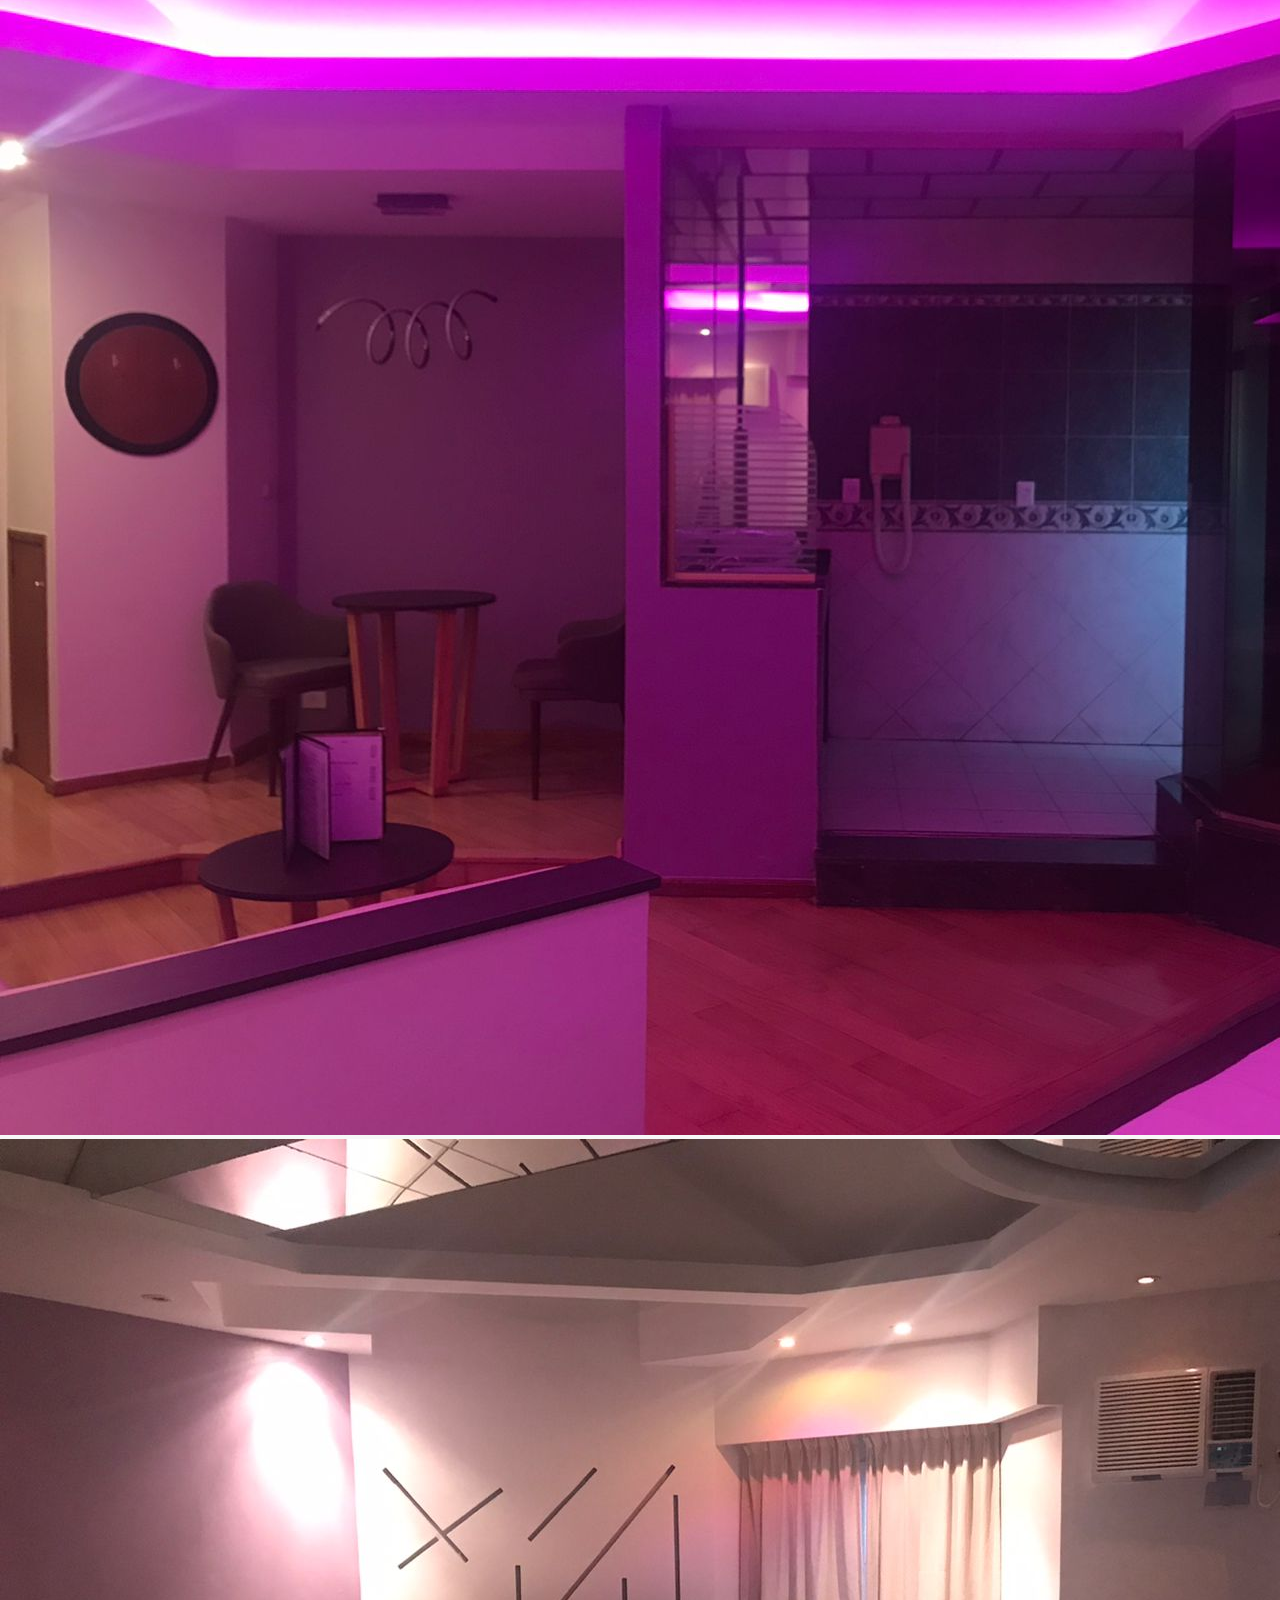
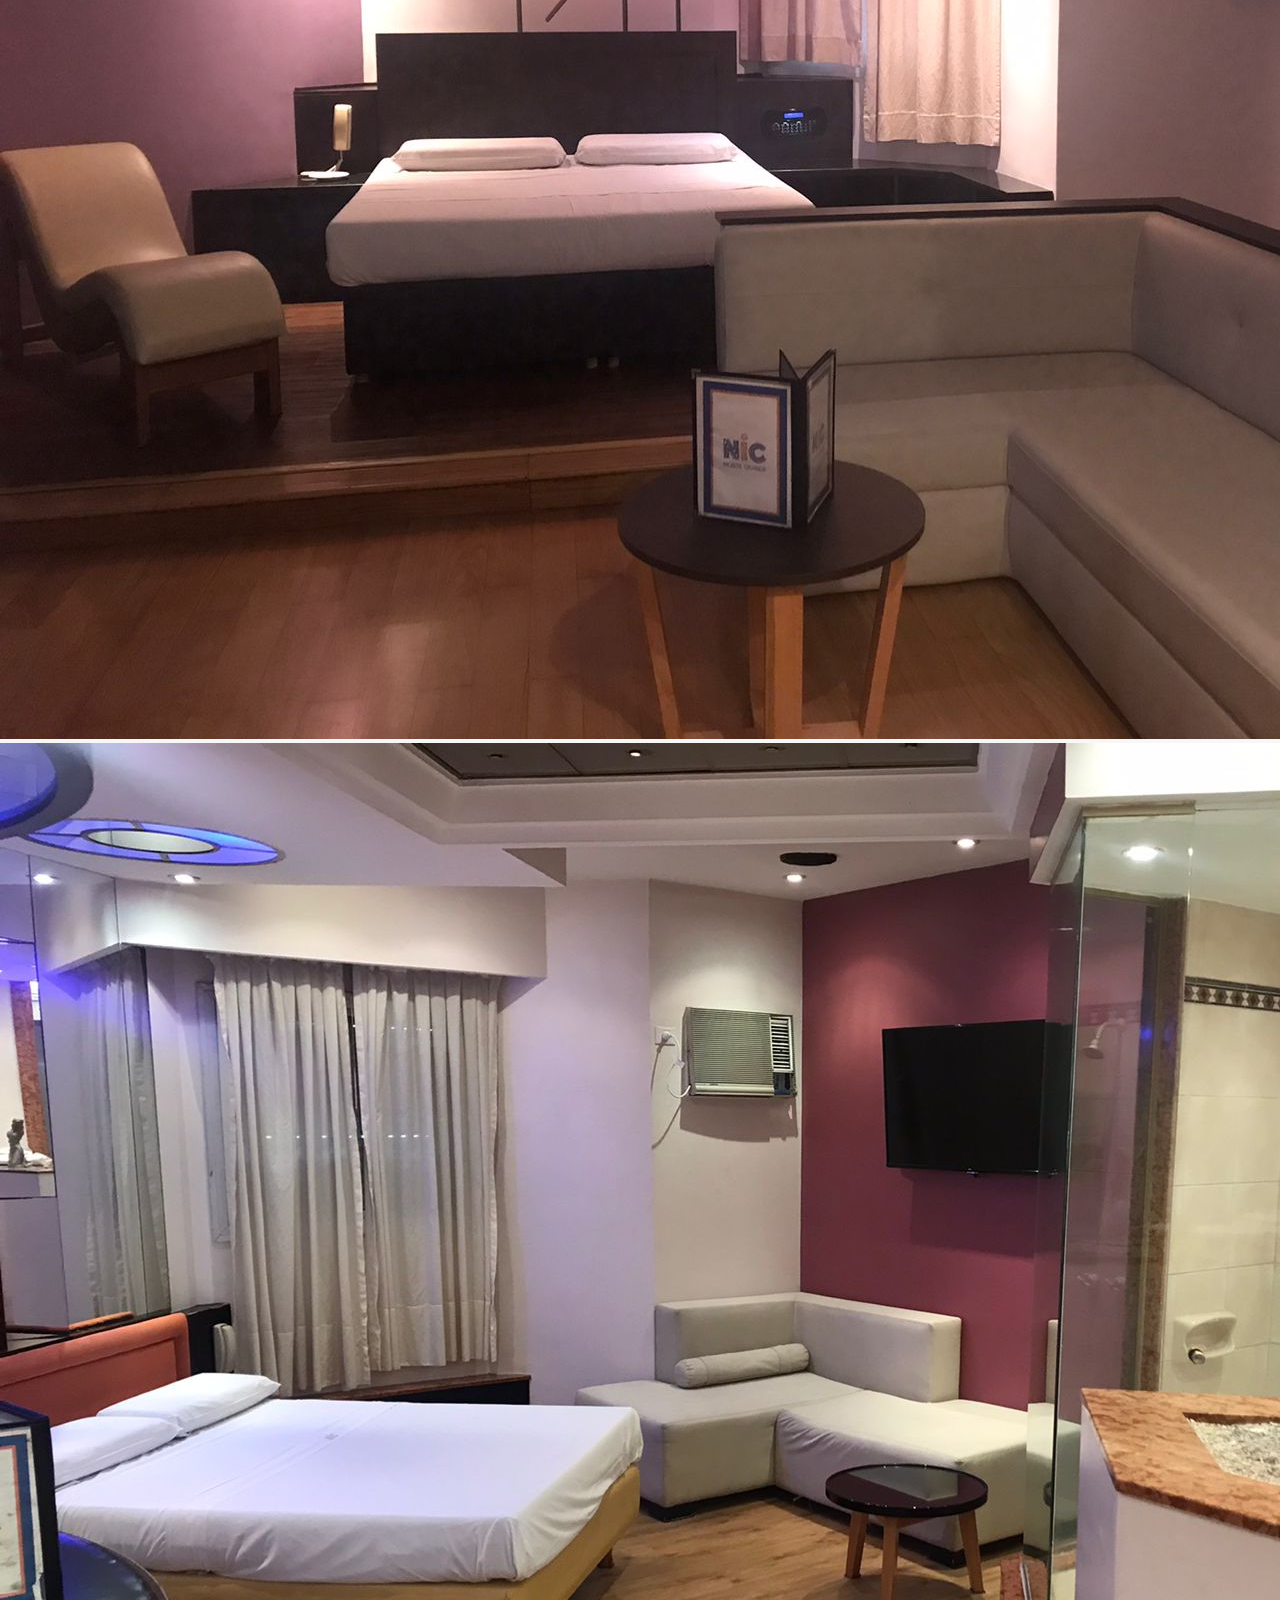
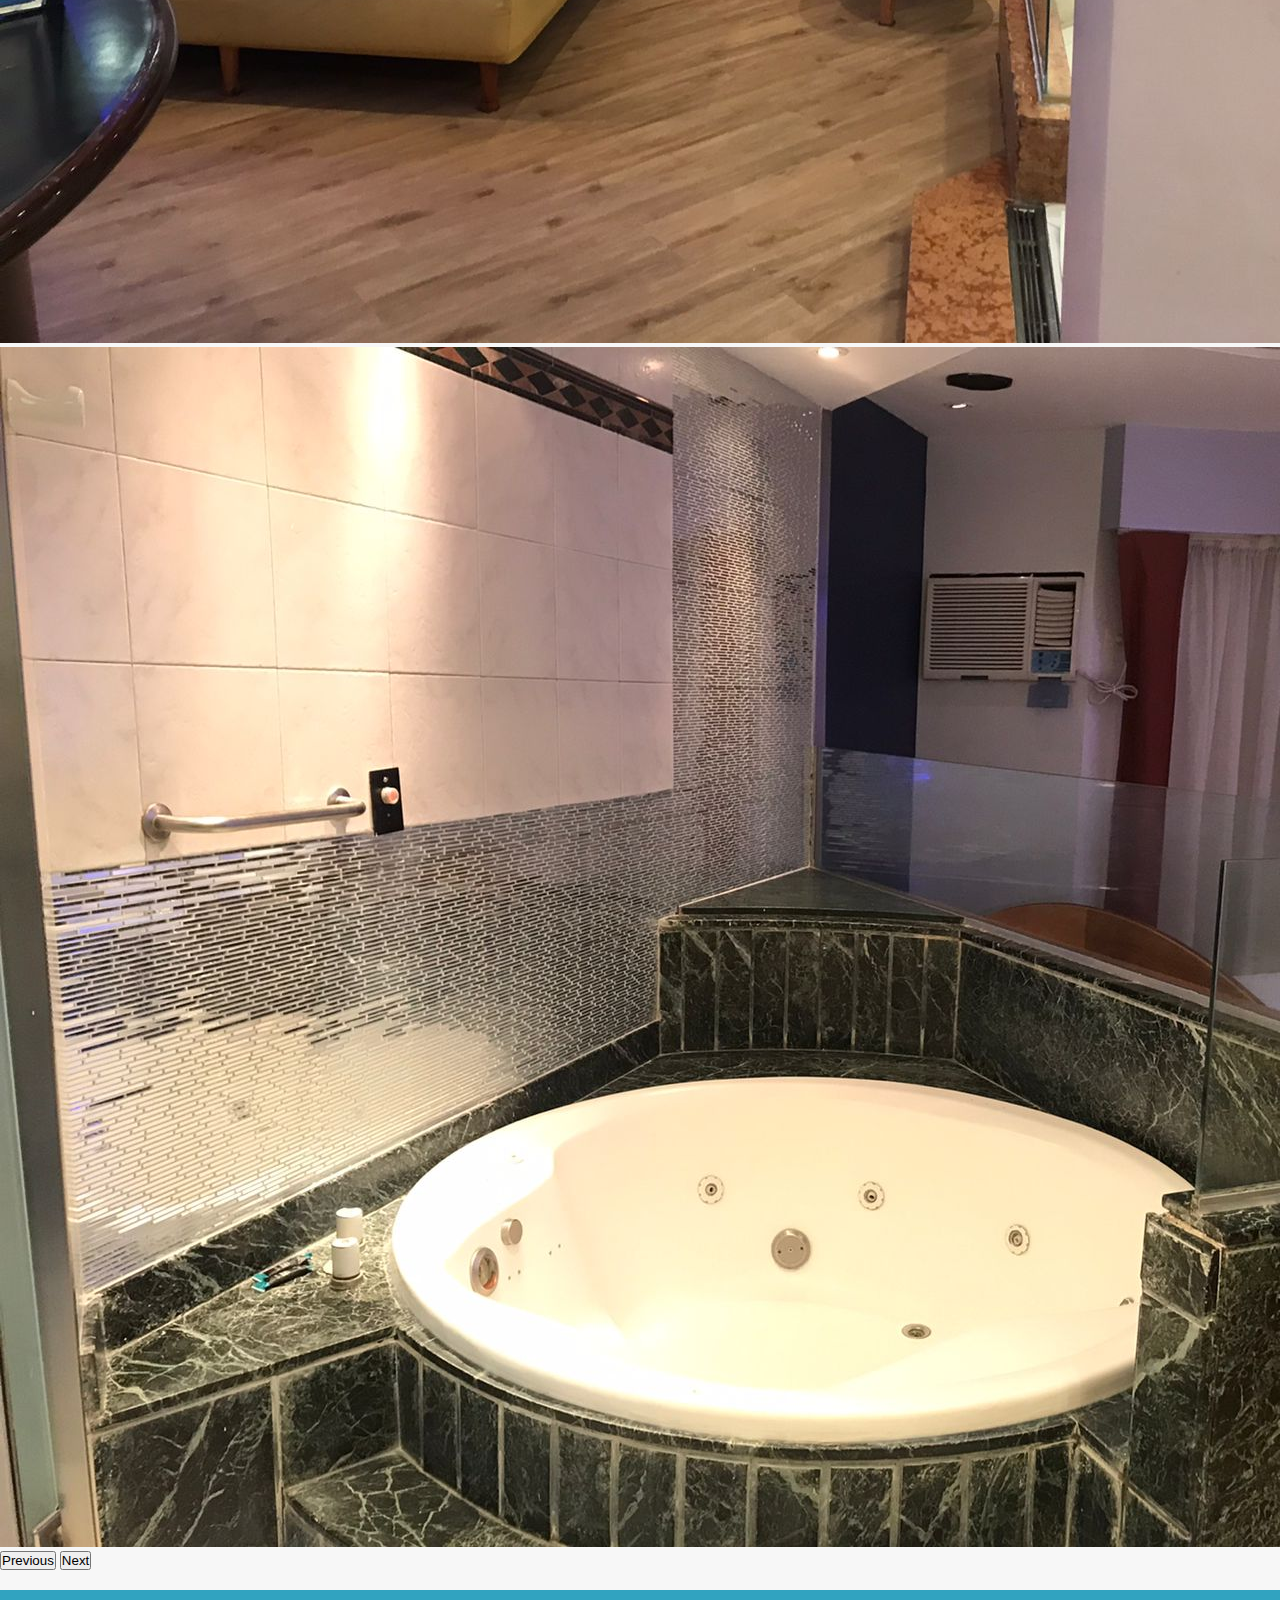
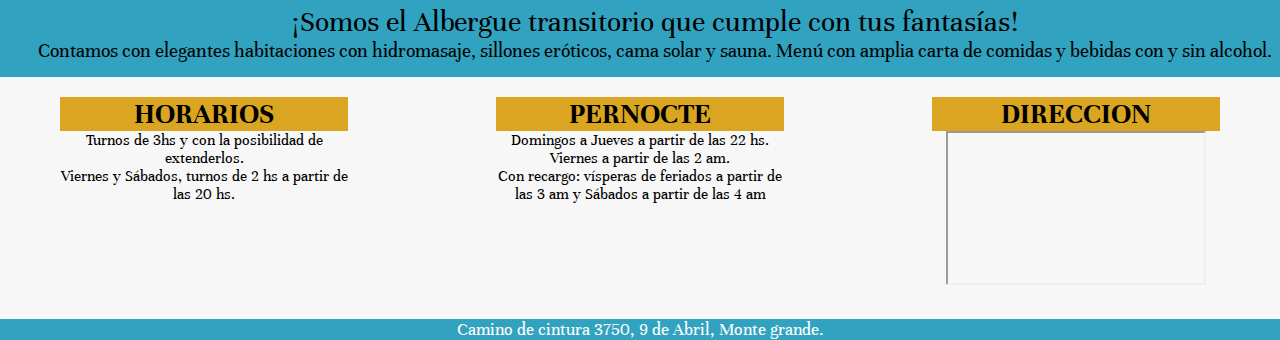
==== commit 99adfbb8: "correccion" ====
--- a/index.html
+++ b/index.html
@@ -6,7 +6,7 @@
     <meta http-equiv="X-UA-Compatible" content="IE=edge">
     <meta name="viewport" content="width=device-width, initial-scale=1.0">
     <!-- SEO -->
-    <title>Hotel Nic. Albergue transitorio, Monte Grande</title>
+    <title>Hotel Nic. Albergue transitorio, Monte Grande. Incio, informacion pernocte y horarios</title>
     <meta name="keywords"
         content="albergue transitorio, hotel, telo, monte grande, partido Esteban Echeverria 9 de abril, hotel nic, albergue transitorio nic, sexo, camino de cintura, camino de cintura 3750, habitaciones con hidromasaje, habitaciones con sauna, show de luces, sillones eroticos">
     <meta name="description"
@@ -20,7 +20,7 @@
     <link rel="stylesheet" href="./css/estilo.css">
 </head>
 <header>
-    <img src="./img/nuevo  copia.jpg" alt="Logo hotel Nic">
+    <img src="./img/logo nic.eps" alt="Logo hotel Nic">
 </header>
 <!-- barra de navegacion-->
 
--- a/css/estilo.css
+++ b/css/estilo.css
@@ -9,7 +9,8 @@
   background-color: #f7f7f7;
 }
 
-header {
+.encabezado {
+  width: 100%;
   display: -webkit-box;
   display: -ms-flexbox;
   display: flex;
@@ -329,6 +330,15 @@
     background-color: black;
     color: white;
   }
+  .encabezado {
+    width: 414px;
+    display: -webkit-box;
+    display: -ms-flexbox;
+    display: flex;
+    -webkit-box-align: center;
+        -ms-flex-align: center;
+            align-items: center;
+  }
   #menu {
     background-color: #f16f76;
     color: black;
@@ -477,6 +487,15 @@
     background-color: black;
     color: white;
   }
+  .encabezado {
+    width: 1024px;
+    display: -webkit-box;
+    display: -ms-flexbox;
+    display: flex;
+    -webkit-box-align: center;
+        -ms-flex-align: center;
+            align-items: center;
+  }
   #menu {
     background-color: #f16f76;
     color: black;
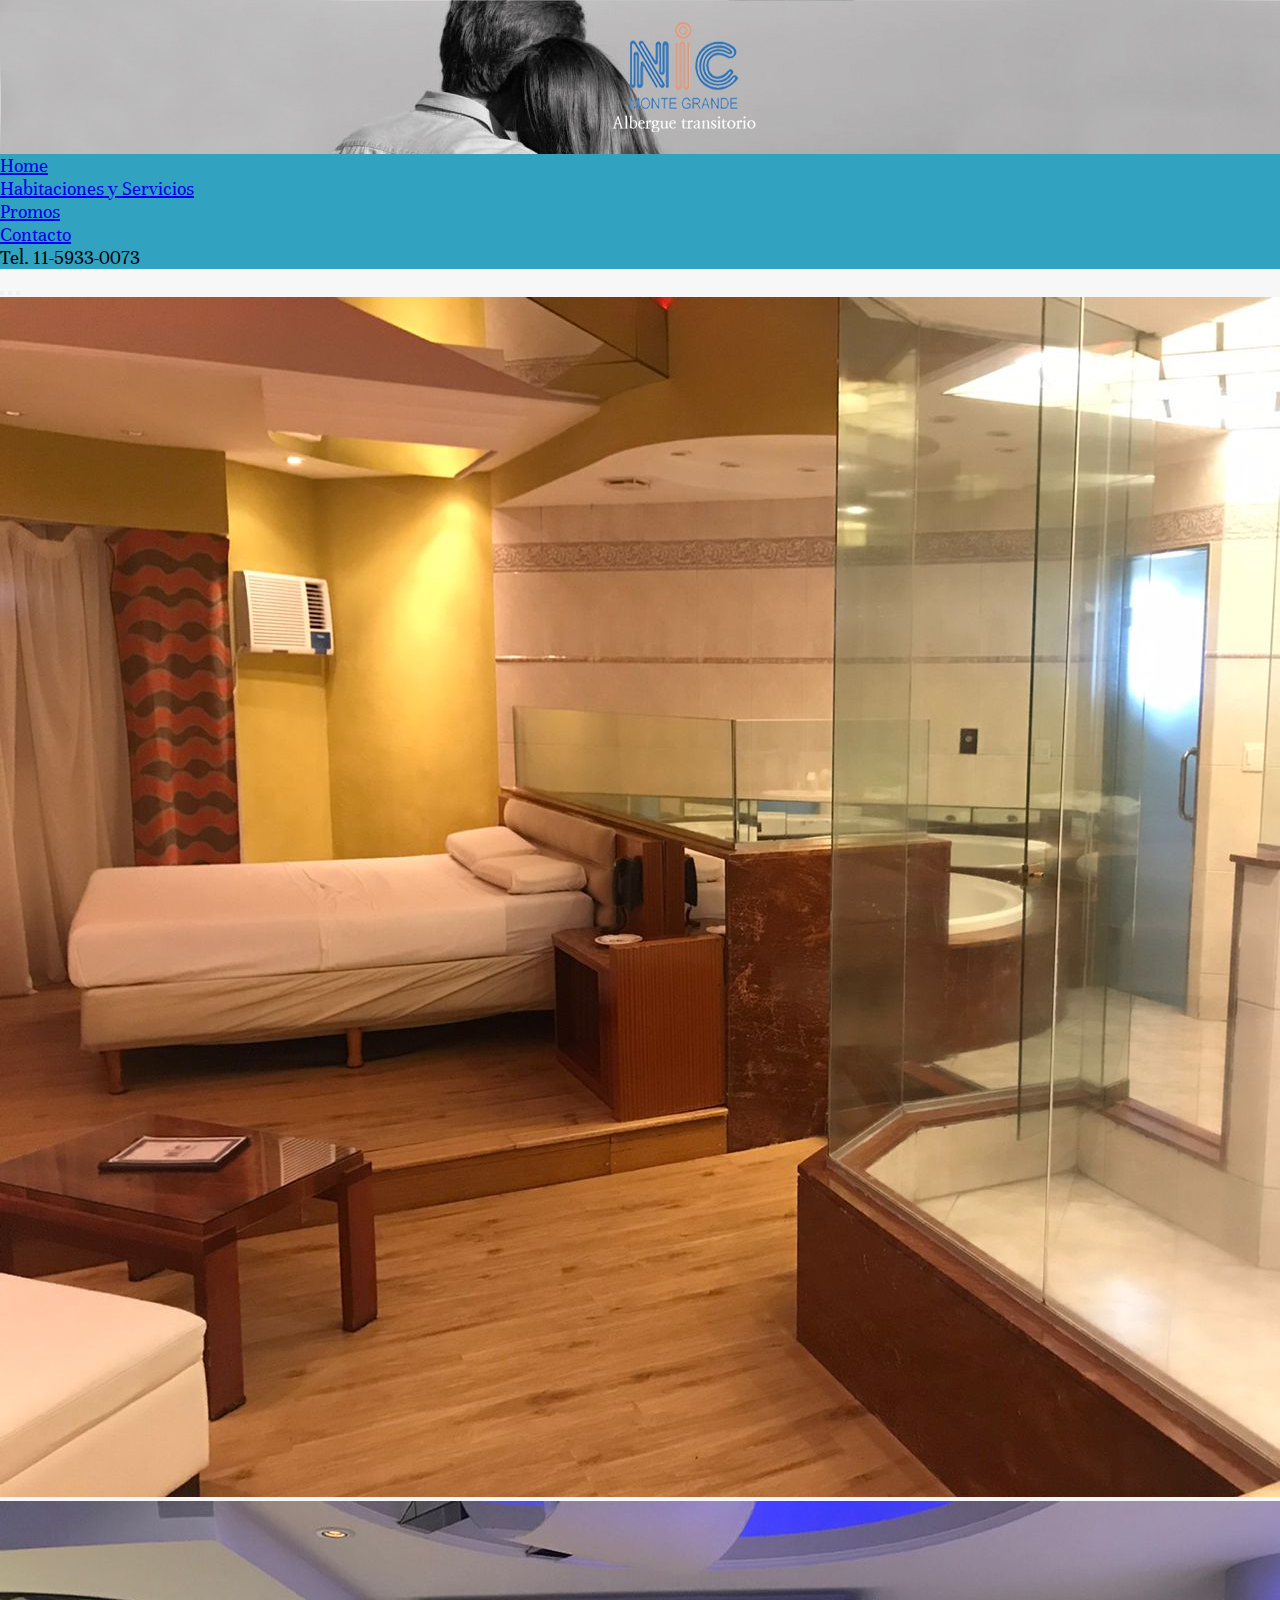
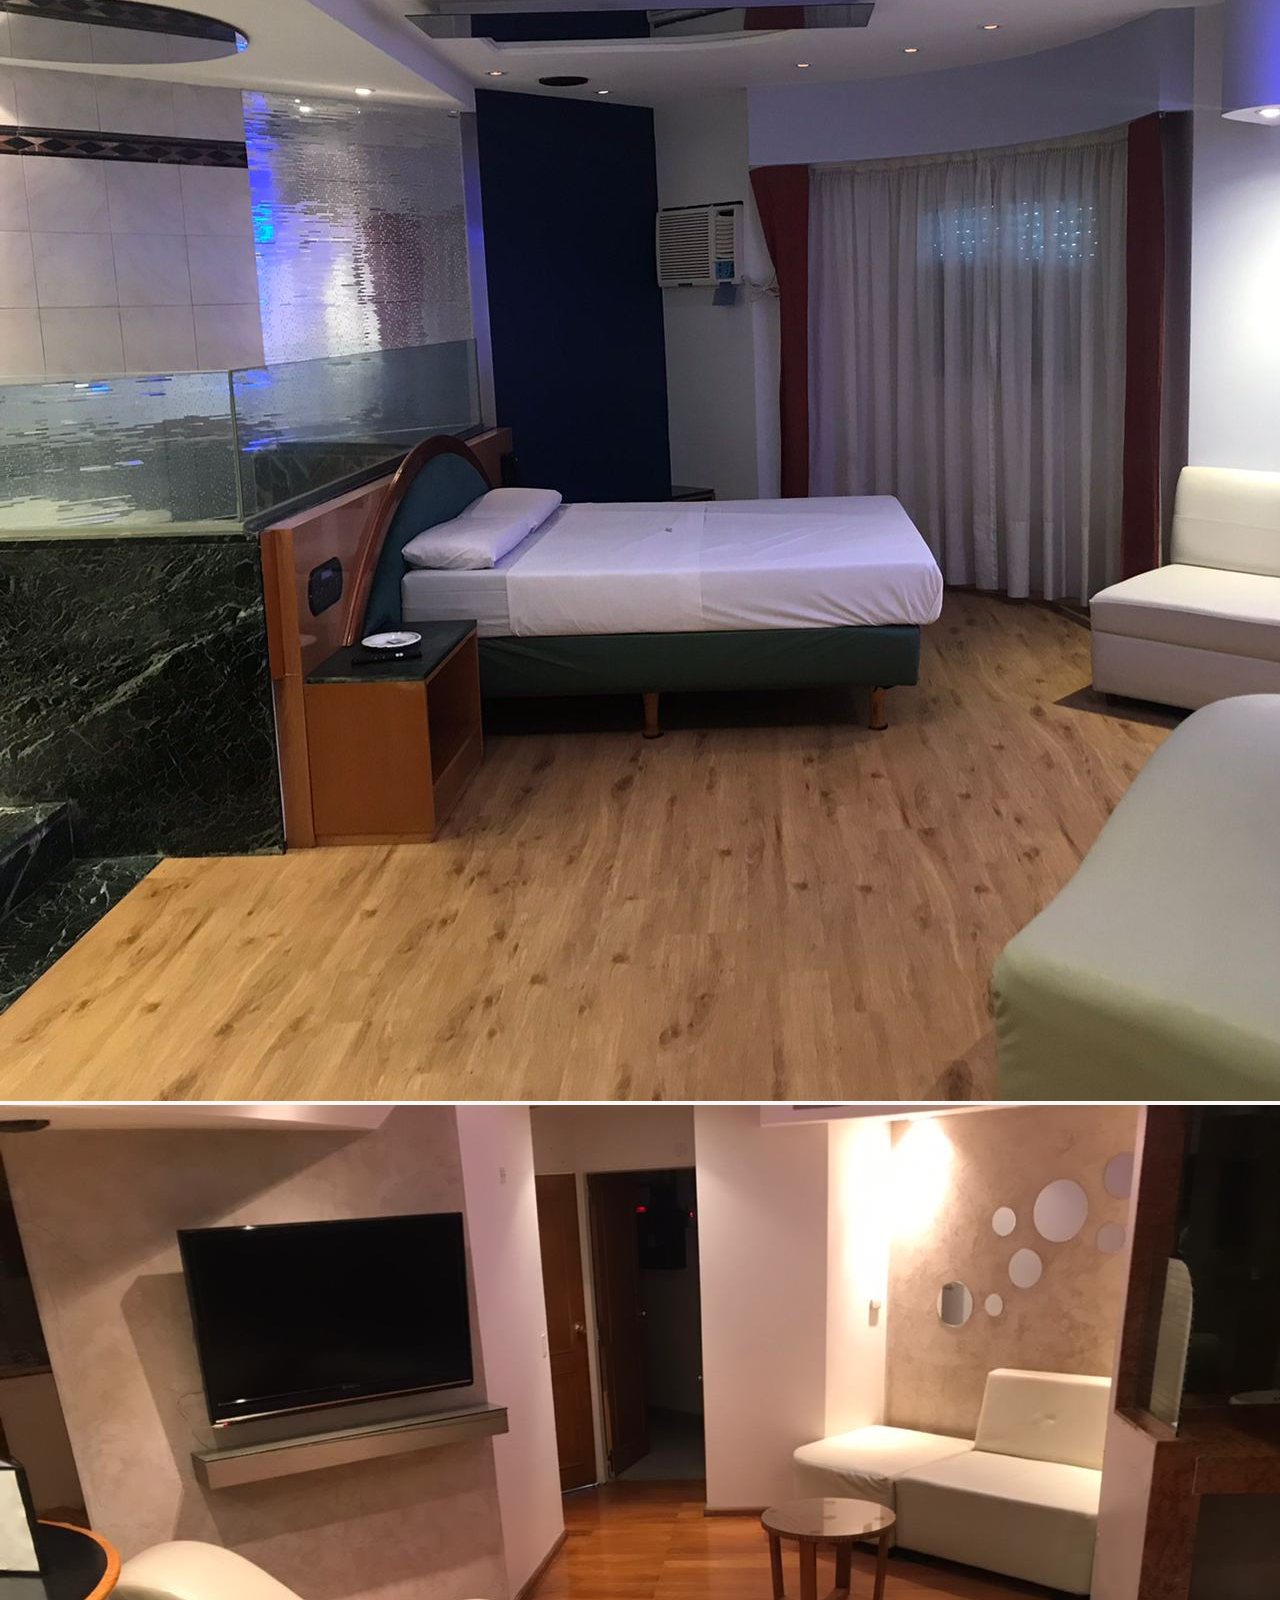
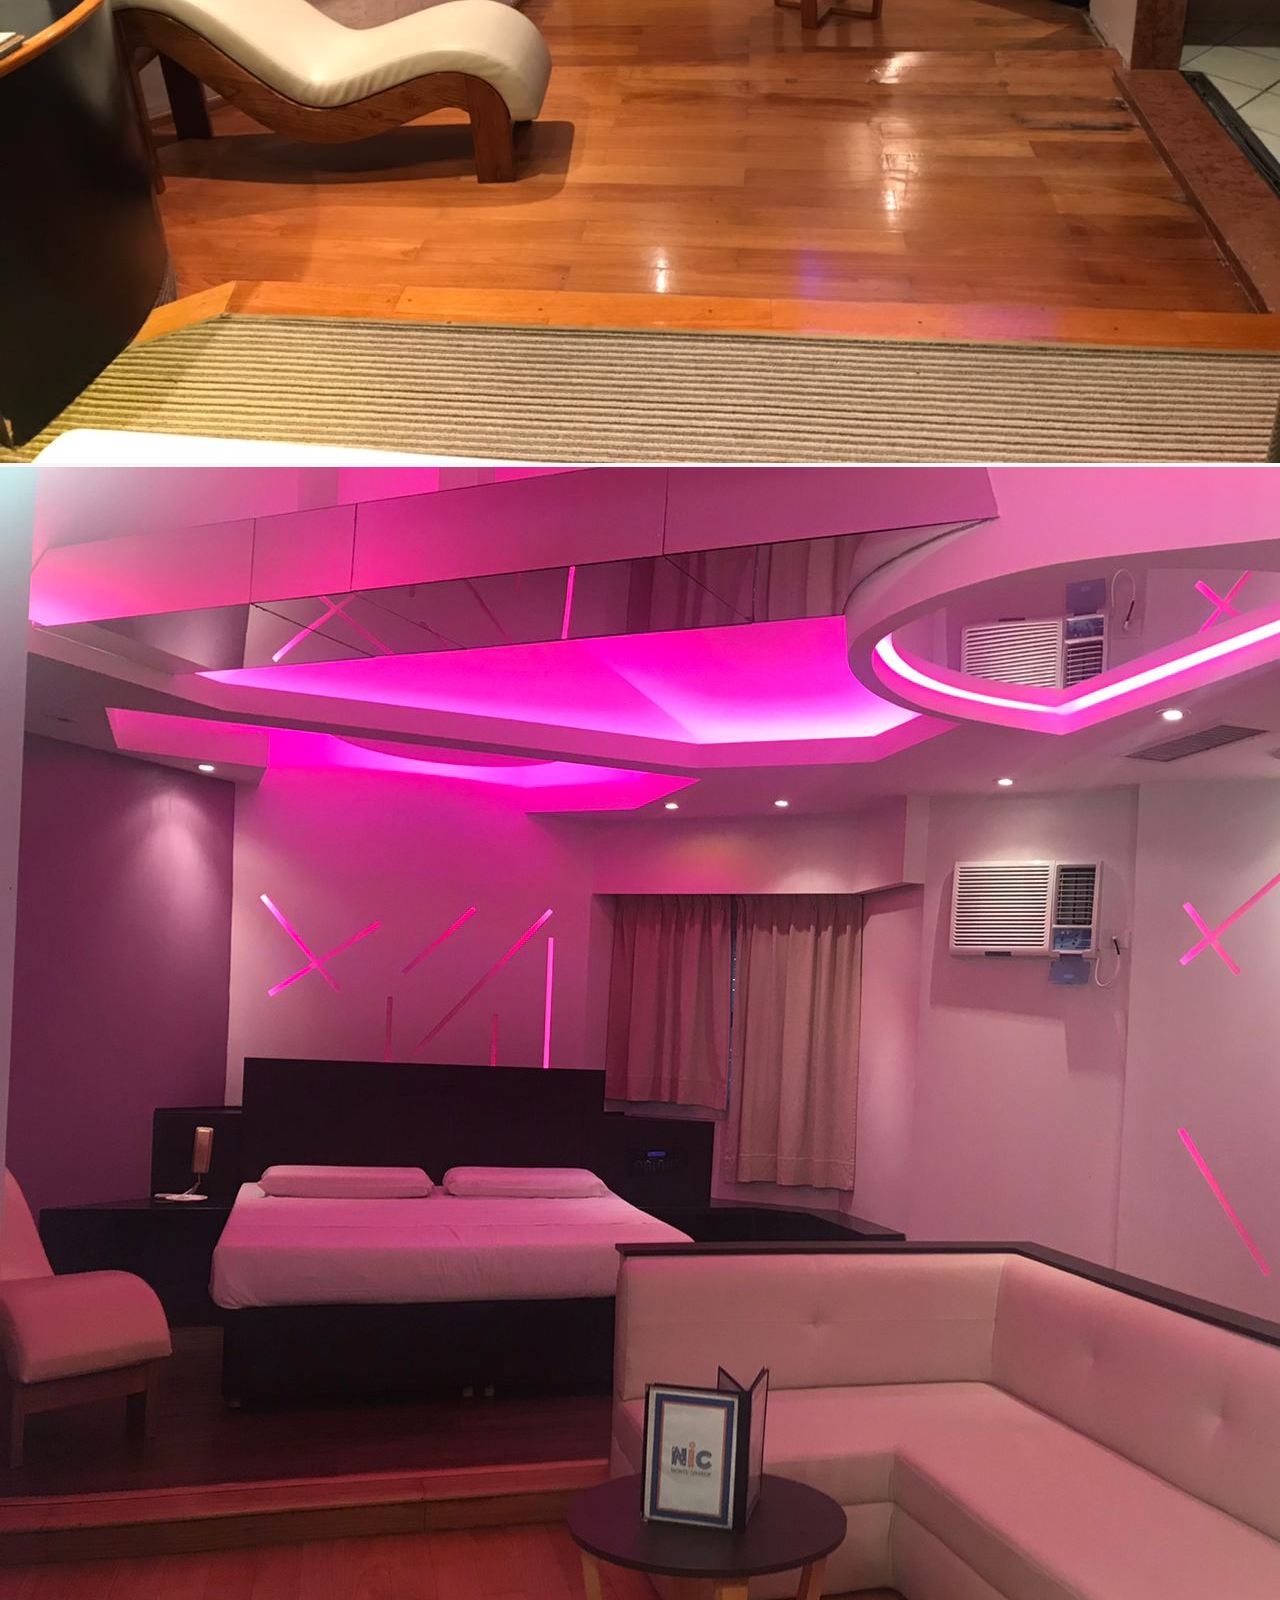
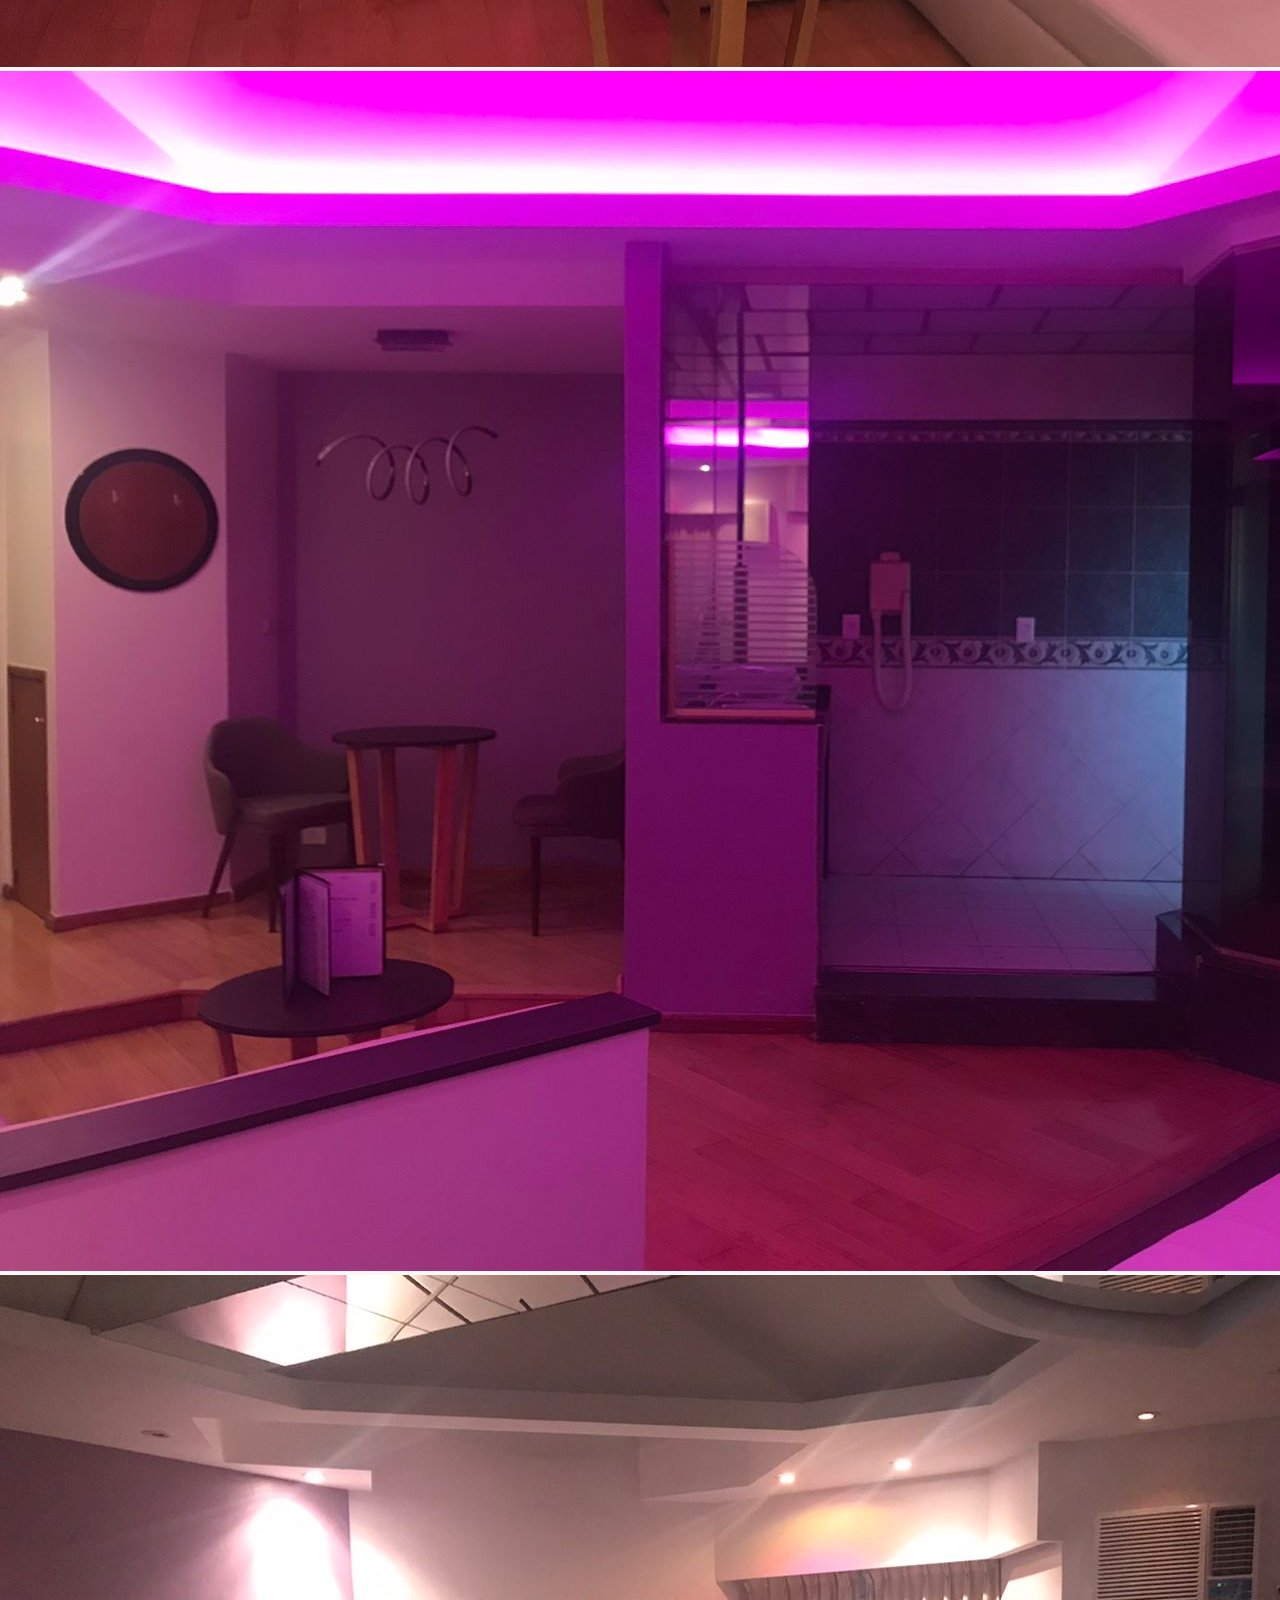
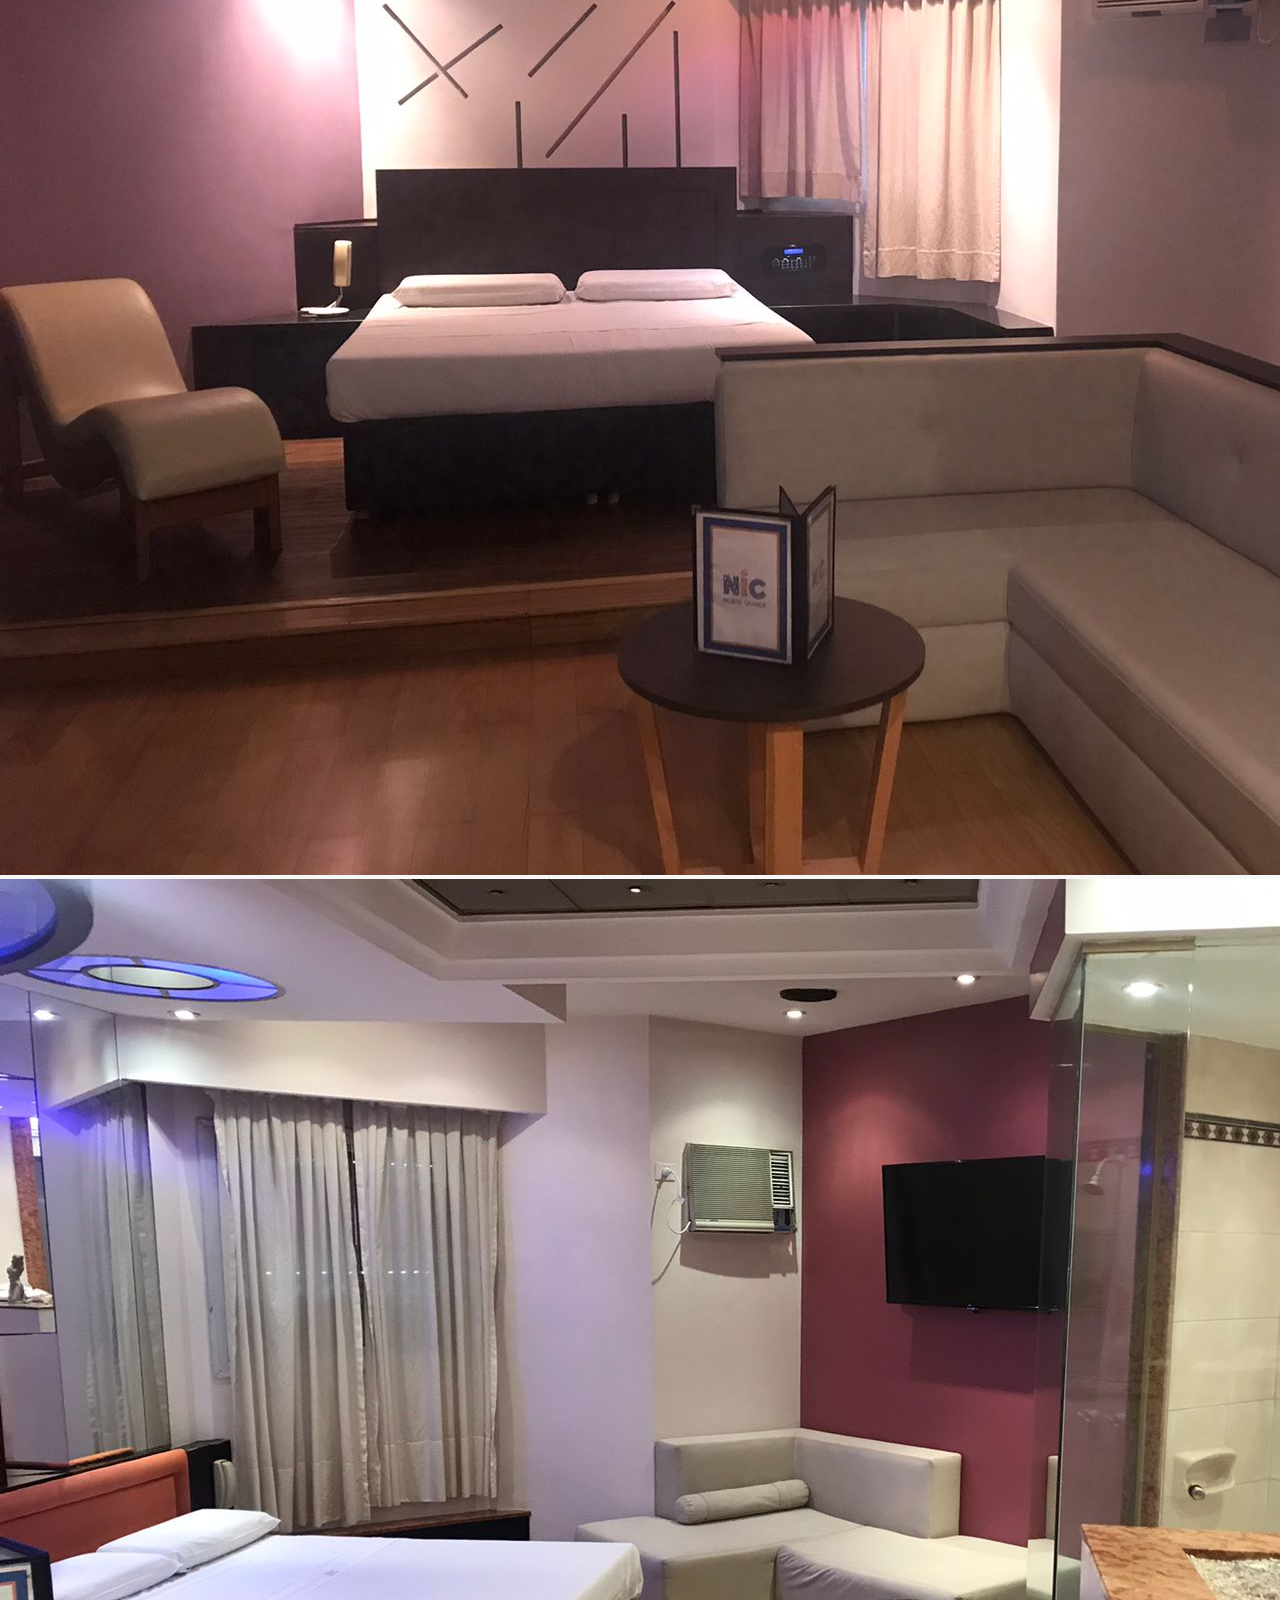
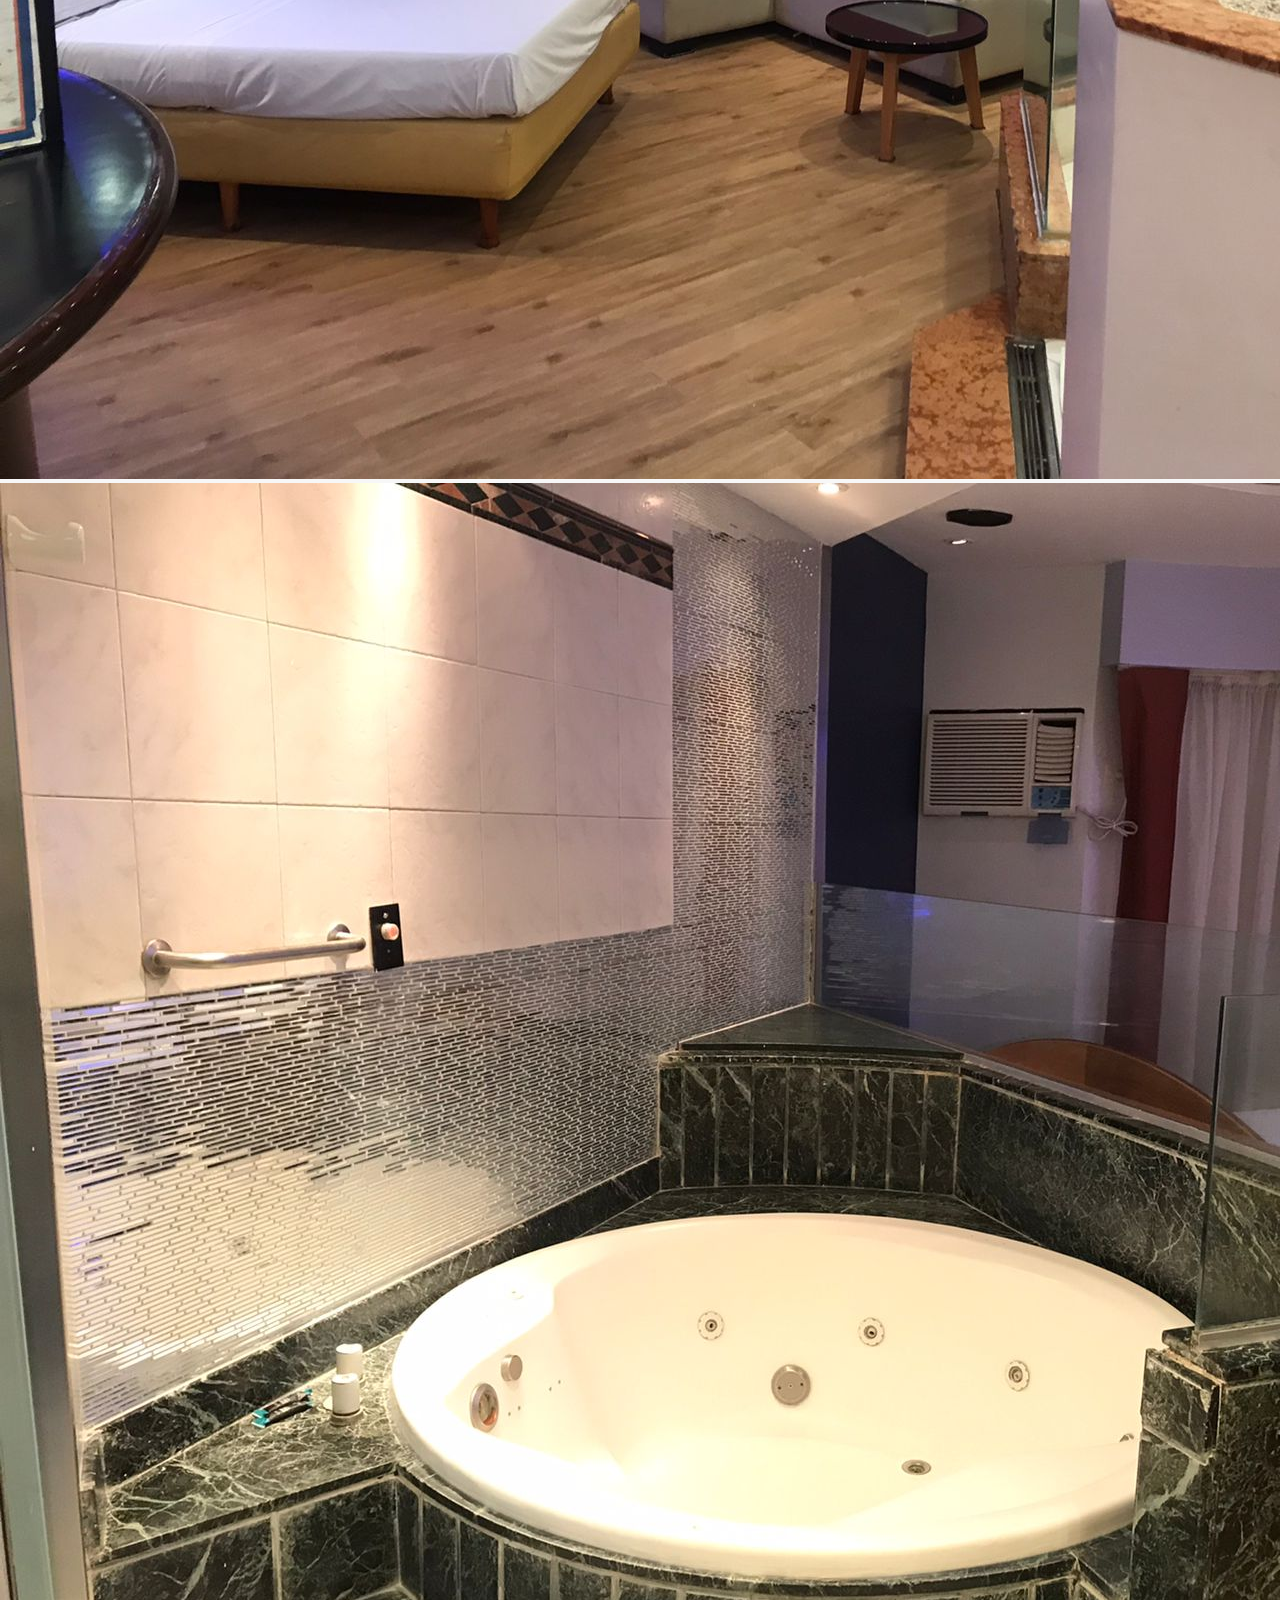
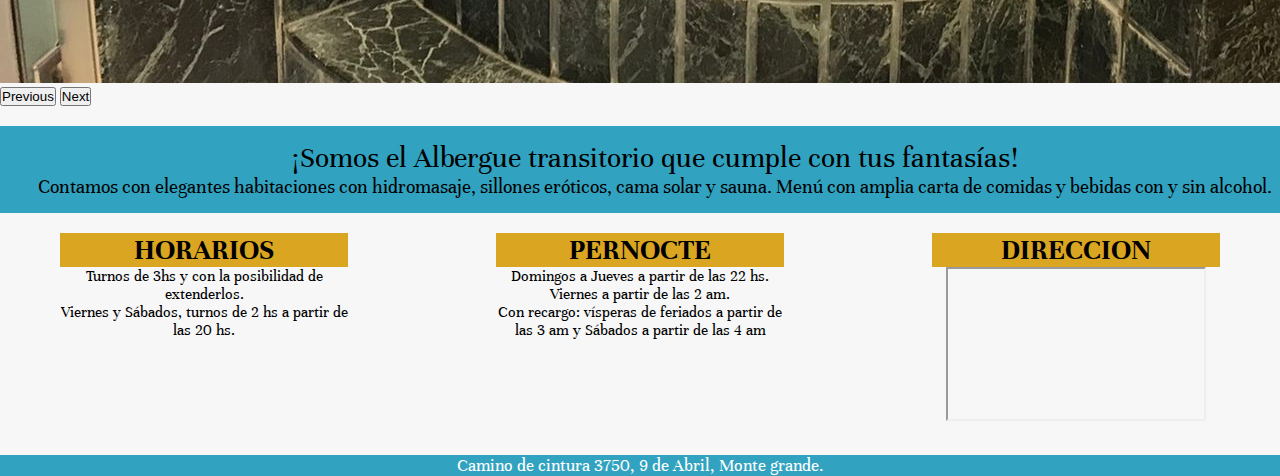
==== commit 871d5779: "responsive" ====
--- a/index.html
+++ b/index.html
@@ -6,7 +6,7 @@
     <meta http-equiv="X-UA-Compatible" content="IE=edge">
     <meta name="viewport" content="width=device-width, initial-scale=1.0">
     <!-- SEO -->
-    <title>Hotel Nic. Albergue transitorio, Monte Grande. Incio, informacion pernocte y horarios</title>
+    <title>Hotel Nic. Albergue transitorio, Monte Grande. Incio, informacion pernocte y horarios.</title>
     <meta name="keywords"
         content="albergue transitorio, hotel, telo, monte grande, partido Esteban Echeverria 9 de abril, hotel nic, albergue transitorio nic, sexo, camino de cintura, camino de cintura 3750, habitaciones con hidromasaje, habitaciones con sauna, show de luces, sillones eroticos">
     <meta name="description"
@@ -20,7 +20,9 @@
     <link rel="stylesheet" href="./css/estilo.css">
 </head>
 <header>
-    <img src="./img/logo nic.eps" alt="Logo hotel Nic">
+    <div class="encabezado">
+        <img src="./img/nuevo  copia.jpg" alt="Logo hotel Nic">
+    </div>
 </header>
 <!-- barra de navegacion-->
 
@@ -93,7 +95,8 @@
     <!-- Informacion adicional-->
     <div class="descripcion">
         <p class="desc-text-1">¡Somos el Albergue transitorio que cumple con tus fantasías!</p>
-        <p class="desc-text-2">Contamos con elegantes habitaciones con hidromasaje, sillones eróticos, cama solar y sauna. Menú con amplia carta de comidas y bebidas con y sin alcohol.</p>
+        <p class="desc-text-2">Contamos con elegantes habitaciones con hidromasaje, sillones eróticos, cama solar y
+            sauna. Menú con amplia carta de comidas y bebidas con y sin alcohol.</p>
     </div>
     <div class="extra">
         <div class="card-horario" style="width: 18rem;">
@@ -108,15 +111,16 @@
             <div class="card-body">
                 <p class="card-text">Domingos a Jueves a partir de las 22 hs.</p>
                 <p class="card-text"> Viernes a partir de las 2 am.</p>
-                <p class="card-text">Con recargo: vísperas de feriados a partir de las 3 am y Sábados a partir de las 4 am</p>
+                <p class="card-text">Con recargo: vísperas de feriados a partir de las 3 am y Sábados a partir de las 4
+                    am</p>
             </div>
         </div>
         <div class="card-mapa" style="width: 18rem;">
             <H1 class="text-extra">DIRECCION</H1>
             <div class="card-body">
                 <iframe class="map-extra"
-                src="https://www.google.com/maps/embed?pb=!1m18!1m12!1m3!1d3277.2882105859294!2d-58.47290784986791!3d-34.77351908031979!2m3!1f0!2f0!3f0!3m2!1i1024!2i768!4f13.1!3m3!1m2!1s0x95bcd1fa86ddba53%3A0xcdda2134b45cf114!2sHotel%20Nic%20Albergue%20Transitorio!5e0!3m2!1sen!2sar!4v1637410238067!5m2!1sen!2sar"
-                allowfullscreen="" loading="lazy"></iframe>
+                    src="https://www.google.com/maps/embed?pb=!1m18!1m12!1m3!1d3277.2882105859294!2d-58.47290784986791!3d-34.77351908031979!2m3!1f0!2f0!3f0!3m2!1i1024!2i768!4f13.1!3m3!1m2!1s0x95bcd1fa86ddba53%3A0xcdda2134b45cf114!2sHotel%20Nic%20Albergue%20Transitorio!5e0!3m2!1sen!2sar!4v1637410238067!5m2!1sen!2sar"
+                    allowfullscreen="" loading="lazy"></iframe>
             </div>
         </div>
     </div>
--- a/css/estilo.css
+++ b/css/estilo.css
@@ -177,8 +177,7 @@
 /*Promos*/
 .promos {
   width: 90%;
-  height: 200px;
-  margin: auto;
+  margin: 20px;
   display: -ms-grid;
   display: grid;
   -ms-grid-columns: 1fr 1fr;
@@ -331,7 +330,8 @@
     color: white;
   }
   .encabezado {
-    width: 414px;
+    max-width: 414px;
+    height: auto;
     display: -webkit-box;
     display: -ms-flexbox;
     display: flex;
@@ -373,6 +373,7 @@
   .promos {
     display: -ms-grid;
     display: grid;
+    margin: 20px;
     gap: 0.8rem;
     -ms-grid-columns: 1fr;
         grid-template-columns: 1fr;
@@ -404,7 +405,8 @@
   }
   /*habitaciones*/
   .habs {
-    width: 90%;
+    width: 300px;
+    height: auto;
     display: -ms-grid;
     display: grid;
     -ms-grid-columns: 1fr;
@@ -488,7 +490,8 @@
     color: white;
   }
   .encabezado {
-    width: 1024px;
+    max-width: 1024px;
+    height: auto;
     display: -webkit-box;
     display: -ms-flexbox;
     display: flex;
@@ -562,7 +565,7 @@
     display: -ms-grid;
     display: grid;
     gap: 0.8rem;
-    margin: auto;
+    margin: 20px;
     -ms-grid-columns: 1fr;
         grid-template-columns: 1fr;
     -ms-grid-rows: 1fr 1fr;
